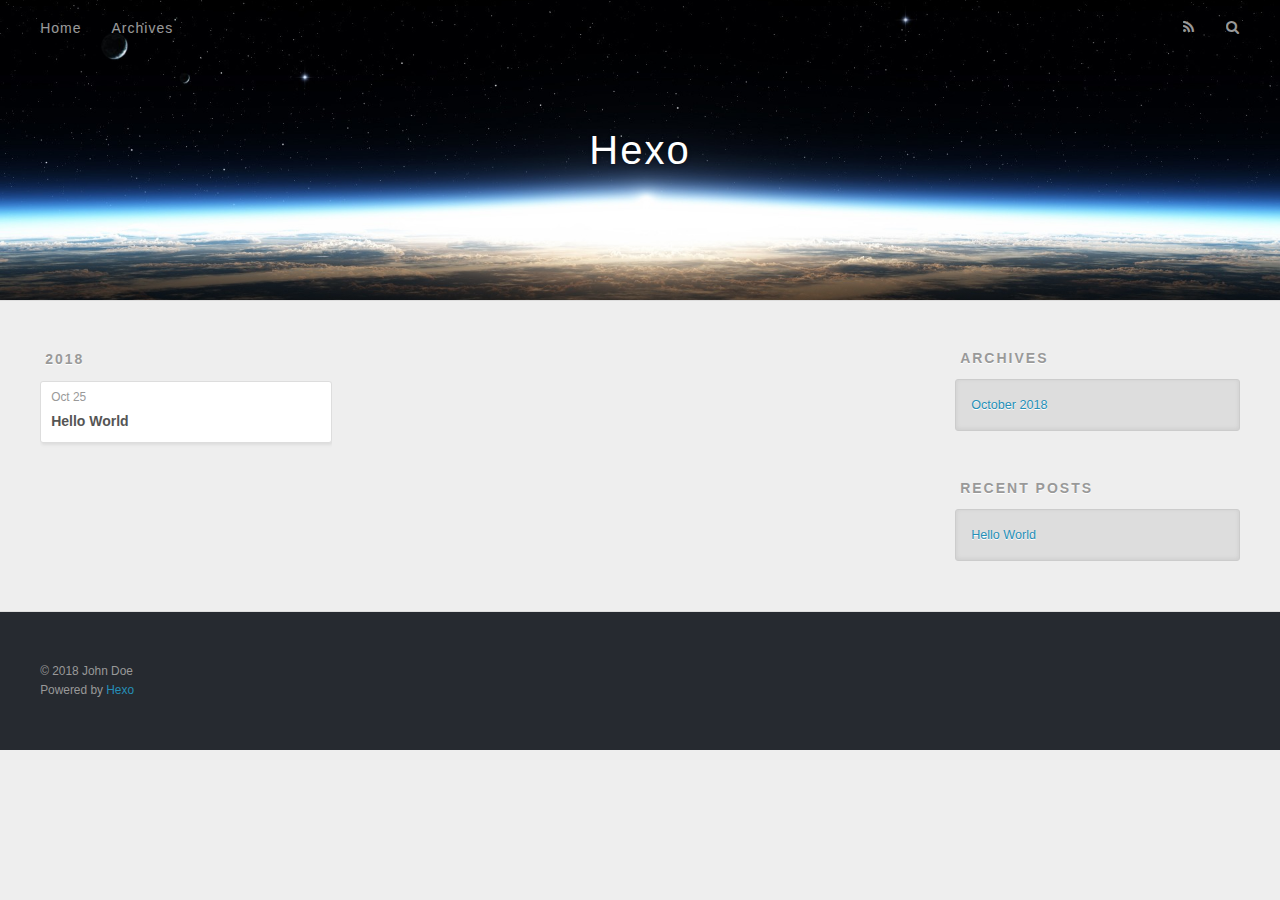
==== archives/index.html @ 512a7bc6 "Site updated: 2018-10-25 11:42:51" ====
<!DOCTYPE html>
<html>
<head><meta name="generator" content="Hexo 3.8.0">
  <meta charset="utf-8">
  

  
  <title>Archives | Hexo</title>
  <meta name="viewport" content="width=device-width, initial-scale=1, maximum-scale=1">
  <meta property="og:type" content="website">
<meta property="og:title" content="Hexo">
<meta property="og:url" content="http://yoursite.com/archives/index.html">
<meta property="og:site_name" content="Hexo">
<meta property="og:locale" content="default">
<meta name="twitter:card" content="summary">
<meta name="twitter:title" content="Hexo">
  
    <link rel="alternate" href="/atom.xml" title="Hexo" type="application/atom+xml">
  
  
    <link rel="icon" href="/favicon.png">
  
  
    <link href="//fonts.googleapis.com/css?family=Source+Code+Pro" rel="stylesheet" type="text/css">
  
  <link rel="stylesheet" href="/css/style.css">
</head>
</html>
<body>
  <div id="container">
    <div id="wrap">
      <header id="header">
  <div id="banner"></div>
  <div id="header-outer" class="outer">
    <div id="header-title" class="inner">
      <h1 id="logo-wrap">
        <a href="/" id="logo">Hexo</a>
      </h1>
      
    </div>
    <div id="header-inner" class="inner">
      <nav id="main-nav">
        <a id="main-nav-toggle" class="nav-icon"></a>
        
          <a class="main-nav-link" href="/">Home</a>
        
          <a class="main-nav-link" href="/archives">Archives</a>
        
      </nav>
      <nav id="sub-nav">
        
          <a id="nav-rss-link" class="nav-icon" href="/atom.xml" title="RSS Feed"></a>
        
        <a id="nav-search-btn" class="nav-icon" title="Search"></a>
      </nav>
      <div id="search-form-wrap">
        <form action="//google.com/search" method="get" accept-charset="UTF-8" class="search-form"><input type="search" name="q" class="search-form-input" placeholder="Search"><button type="submit" class="search-form-submit">&#xF002;</button><input type="hidden" name="sitesearch" value="http://yoursite.com"></form>
      </div>
    </div>
  </div>
</header>
      <div class="outer">
        <section id="main">
  
  
    
    
      
      
      <section class="archives-wrap">
        <div class="archive-year-wrap">
          <a href="/archives/2018" class="archive-year">2018</a>
        </div>
        <div class="archives">
    
    <article class="archive-article archive-type-post">
  <div class="archive-article-inner">
    <header class="archive-article-header">
      <a href="/2018/10/25/hello-world/" class="archive-article-date">
  <time datetime="2018-10-25T03:20:46.258Z" itemprop="datePublished">Oct 25</time>
</a>
      
  
    <h1 itemprop="name">
      <a class="archive-article-title" href="/2018/10/25/hello-world/">Hello World</a>
    </h1>
  

    </header>
  </div>
</article>
  
  
    </div></section>
  


</section>
        
          <aside id="sidebar">
  
    

  
    

  
    
  
    
  <div class="widget-wrap">
    <h3 class="widget-title">Archives</h3>
    <div class="widget">
      <ul class="archive-list"><li class="archive-list-item"><a class="archive-list-link" href="/archives/2018/10/">October 2018</a></li></ul>
    </div>
  </div>


  
    
  <div class="widget-wrap">
    <h3 class="widget-title">Recent Posts</h3>
    <div class="widget">
      <ul>
        
          <li>
            <a href="/2018/10/25/hello-world/">Hello World</a>
          </li>
        
      </ul>
    </div>
  </div>

  
</aside>
        
      </div>
      <footer id="footer">
  
  <div class="outer">
    <div id="footer-info" class="inner">
      &copy; 2018 John Doe<br>
      Powered by <a href="http://hexo.io/" target="_blank">Hexo</a>
    </div>
  </div>
</footer>
    </div>
    <nav id="mobile-nav">
  
    <a href="/" class="mobile-nav-link">Home</a>
  
    <a href="/archives" class="mobile-nav-link">Archives</a>
  
</nav>
    

<script src="//ajax.googleapis.com/ajax/libs/jquery/2.0.3/jquery.min.js"></script>


  <link rel="stylesheet" href="/fancybox/jquery.fancybox.css">
  <script src="/fancybox/jquery.fancybox.pack.js"></script>


<script src="/js/script.js"></script>



  </div>
</body>
</html>
---- css/style.css ----
body {
  width: 100%;
}
body:before,
body:after {
  content: "";
  display: table;
}
body:after {
  clear: both;
}
html,
body,
div,
span,
applet,
object,
iframe,
h1,
h2,
h3,
h4,
h5,
h6,
p,
blockquote,
pre,
a,
abbr,
acronym,
address,
big,
cite,
code,
del,
dfn,
em,
img,
ins,
kbd,
q,
s,
samp,
small,
strike,
strong,
sub,
sup,
tt,
var,
dl,
dt,
dd,
ol,
ul,
li,
fieldset,
form,
label,
legend,
table,
caption,
tbody,
tfoot,
thead,
tr,
th,
td {
  margin: 0;
  padding: 0;
  border: 0;
  outline: 0;
  font-weight: inherit;
  font-style: inherit;
  font-family: inherit;
  font-size: 100%;
  vertical-align: baseline;
}
body {
  line-height: 1;
  color: #000;
  background: #fff;
}
ol,
ul {
  list-style: none;
}
table {
  border-collapse: separate;
  border-spacing: 0;
  vertical-align: middle;
}
caption,
th,
td {
  text-align: left;
  font-weight: normal;
  vertical-align: middle;
}
a img {
  border: none;
}
input,
button {
  margin: 0;
  padding: 0;
}
input::-moz-focus-inner,
button::-moz-focus-inner {
  border: 0;
  padding: 0;
}
@font-face {
  font-family: FontAwesome;
  font-style: normal;
  font-weight: normal;
  src: url("fonts/fontawesome-webfont.eot?v=#4.0.3");
  src: url("fonts/fontawesome-webfont.eot?#iefix&v=#4.0.3") format("embedded-opentype"), url("fonts/fontawesome-webfont.woff?v=#4.0.3") format("woff"), url("fonts/fontawesome-webfont.ttf?v=#4.0.3") format("truetype"), url("fonts/fontawesome-webfont.svg#fontawesomeregular?v=#4.0.3") format("svg");
}
html,
body,
#container {
  height: 100%;
}
body {
  background: #eee;
  font: 14px -apple-system, BlinkMacSystemFont, "Segoe UI", "Roboto", "Oxygen", "Ubuntu", "Cantarell", "Fira Sans", "Droid Sans", "Helvetica Neue", sans-serif;
  -webkit-text-size-adjust: 100%;
}
.outer {
  max-width: 1220px;
  margin: 0 auto;
  padding: 0 20px;
}
.outer:before,
.outer:after {
  content: "";
  display: table;
}
.outer:after {
  clear: both;
}
.inner {
  display: inline;
  float: left;
  width: 98.33333333333333%;
  margin: 0 0.833333333333333%;
}
.left,
.alignleft {
  float: left;
}
.right,
.alignright {
  float: right;
}
.clear {
  clear: both;
}
#container {
  position: relative;
}
.mobile-nav-on {
  overflow: hidden;
}
#wrap {
  height: 100%;
  width: 100%;
  position: absolute;
  top: 0;
  left: 0;
  -webkit-transition: 0.2s ease-out;
  -moz-transition: 0.2s ease-out;
  -ms-transition: 0.2s ease-out;
  transition: 0.2s ease-out;
  z-index: 1;
  background: #eee;
}
.mobile-nav-on #wrap {
  left: 280px;
}
@media screen and (min-width: 768px) {
  #main {
    display: inline;
    float: left;
    width: 73.33333333333333%;
    margin: 0 0.833333333333333%;
  }
}
.article-date,
.article-category-link,
.archive-year,
.widget-title {
  text-decoration: none;
  text-transform: uppercase;
  letter-spacing: 2px;
  color: #999;
  margin-bottom: 1em;
  margin-left: 5px;
  line-height: 1em;
  text-shadow: 0 1px #fff;
  font-weight: bold;
}
.article-inner,
.archive-article-inner {
  background: #fff;
  -webkit-box-shadow: 1px 2px 3px #ddd;
  box-shadow: 1px 2px 3px #ddd;
  border: 1px solid #ddd;
  border-radius: 3px;
}
.article-entry h1,
.widget h1 {
  font-size: 2em;
}
.article-entry h2,
.widget h2 {
  font-size: 1.5em;
}
.article-entry h3,
.widget h3 {
  font-size: 1.3em;
}
.article-entry h4,
.widget h4 {
  font-size: 1.2em;
}
.article-entry h5,
.widget h5 {
  font-size: 1em;
}
.article-entry h6,
.widget h6 {
  font-size: 1em;
  color: #999;
}
.article-entry hr,
.widget hr {
  border: 1px dashed #ddd;
}
.article-entry strong,
.widget strong {
  font-weight: bold;
}
.article-entry em,
.widget em,
.article-entry cite,
.widget cite {
  font-style: italic;
}
.article-entry sup,
.widget sup,
.article-entry sub,
.widget sub {
  font-size: 0.75em;
  line-height: 0;
  position: relative;
  vertical-align: baseline;
}
.article-entry sup,
.widget sup {
  top: -0.5em;
}
.article-entry sub,
.widget sub {
  bottom: -0.2em;
}
.article-entry small,
.widget small {
  font-size: 0.85em;
}
.article-entry acronym,
.widget acronym,
.article-entry abbr,
.widget abbr {
  border-bottom: 1px dotted;
}
.article-entry ul,
.widget ul,
.article-entry ol,
.widget ol,
.article-entry dl,
.widget dl {
  margin: 0 20px;
  line-height: 1.6em;
}
.article-entry ul ul,
.widget ul ul,
.article-entry ol ul,
.widget ol ul,
.article-entry ul ol,
.widget ul ol,
.article-entry ol ol,
.widget ol ol {
  margin-top: 0;
  margin-bottom: 0;
}
.article-entry ul,
.widget ul {
  list-style: disc;
}
.article-entry ol,
.widget ol {
  list-style: decimal;
}
.article-entry dt,
.widget dt {
  font-weight: bold;
}
#header {
  height: 300px;
  position: relative;
  border-bottom: 1px solid #ddd;
}
#header:before,
#header:after {
  content: "";
  position: absolute;
  left: 0;
  right: 0;
  height: 40px;
}
#header:before {
  top: 0;
  background: -webkit-linear-gradient(rgba(0,0,0,0.2), transparent);
  background: -moz-linear-gradient(rgba(0,0,0,0.2), transparent);
  background: -ms-linear-gradient(rgba(0,0,0,0.2), transparent);
  background: linear-gradient(rgba(0,0,0,0.2), transparent);
}
#header:after {
  bottom: 0;
  background: -webkit-linear-gradient(transparent, rgba(0,0,0,0.2));
  background: -moz-linear-gradient(transparent, rgba(0,0,0,0.2));
  background: -ms-linear-gradient(transparent, rgba(0,0,0,0.2));
  background: linear-gradient(transparent, rgba(0,0,0,0.2));
}
#header-outer {
  height: 100%;
  position: relative;
}
#header-inner {
  position: relative;
  overflow: hidden;
}
#banner {
  position: absolute;
  top: 0;
  left: 0;
  width: 100%;
  height: 100%;
  background: url("images/banner.jpg") center #000;
  -webkit-background-size: cover;
  -moz-background-size: cover;
  background-size: cover;
  z-index: -1;
}
#header-title {
  text-align: center;
  height: 40px;
  position: absolute;
  top: 50%;
  left: 0;
  margin-top: -20px;
}
#logo,
#subtitle {
  text-decoration: none;
  color: #fff;
  font-weight: 300;
  text-shadow: 0 1px 4px rgba(0,0,0,0.3);
}
#logo {
  font-size: 40px;
  line-height: 40px;
  letter-spacing: 2px;
}
#subtitle {
  font-size: 16px;
  line-height: 16px;
  letter-spacing: 1px;
}
#subtitle-wrap {
  margin-top: 16px;
}
#main-nav {
  float: left;
  margin-left: -15px;
}
.nav-icon,
.main-nav-link {
  float: left;
  color: #fff;
  opacity: 0.6;
  text-decoration: none;
  text-shadow: 0 1px rgba(0,0,0,0.2);
  -webkit-transition: opacity 0.2s;
  -moz-transition: opacity 0.2s;
  -ms-transition: opacity 0.2s;
  transition: opacity 0.2s;
  display: block;
  padding: 20px 15px;
}
.nav-icon:hover,
.main-nav-link:hover {
  opacity: 1;
}
.nav-icon {
  font-family: FontAwesome;
  text-align: center;
  font-size: 14px;
  width: 14px;
  height: 14px;
  padding: 20px 15px;
  position: relative;
  cursor: pointer;
}
.main-nav-link {
  font-weight: 300;
  letter-spacing: 1px;
}
@media screen and (max-width: 479px) {
  .main-nav-link {
    display: none;
  }
}
#main-nav-toggle {
  display: none;
}
#main-nav-toggle:before {
  content: "\f0c9";
}
@media screen and (max-width: 479px) {
  #main-nav-toggle {
    display: block;
  }
}
#sub-nav {
  float: right;
  margin-right: -15px;
}
#nav-rss-link:before {
  content: "\f09e";
}
#nav-search-btn:before {
  content: "\f002";
}
#search-form-wrap {
  position: absolute;
  top: 15px;
  width: 150px;
  height: 30px;
  right: -150px;
  opacity: 0;
  -webkit-transition: 0.2s ease-out;
  -moz-transition: 0.2s ease-out;
  -ms-transition: 0.2s ease-out;
  transition: 0.2s ease-out;
}
#search-form-wrap.on {
  opacity: 1;
  right: 0;
}
@media screen and (max-width: 479px) {
  #search-form-wrap {
    width: 100%;
    right: -100%;
  }
}
.search-form {
  position: absolute;
  top: 0;
  left: 0;
  right: 0;
  background: #fff;
  padding: 5px 15px;
  border-radius: 15px;
  -webkit-box-shadow: 0 0 10px rgba(0,0,0,0.3);
  box-shadow: 0 0 10px rgba(0,0,0,0.3);
}
.search-form-input {
  border: none;
  background: none;
  color: #555;
  width: 100%;
  font: 13px -apple-system, BlinkMacSystemFont, "Segoe UI", "Roboto", "Oxygen", "Ubuntu", "Cantarell", "Fira Sans", "Droid Sans", "Helvetica Neue", sans-serif;
  outline: none;
}
.search-form-input::-webkit-search-results-decoration,
.search-form-input::-webkit-search-cancel-button {
  -webkit-appearance: none;
}
.search-form-submit {
  position: absolute;
  top: 50%;
  right: 10px;
  margin-top: -7px;
  font: 13px FontAwesome;
  border: none;
  background: none;
  color: #bbb;
  cursor: pointer;
}
.search-form-submit:hover,
.search-form-submit:focus {
  color: #777;
}
.article {
  margin: 50px 0;
}
.article-inner {
  overflow: hidden;
}
.article-meta:before,
.article-meta:after {
  content: "";
  display: table;
}
.article-meta:after {
  clear: both;
}
.article-date {
  float: left;
}
.article-category {
  float: left;
  line-height: 1em;
  color: #ccc;
  text-shadow: 0 1px #fff;
  margin-left: 8px;
}
.article-category:before {
  content: "\2022";
}
.article-category-link {
  margin: 0 12px 1em;
}
.article-header {
  padding: 20px 20px 0;
}
.article-title {
  text-decoration: none;
  font-size: 2em;
  font-weight: bold;
  color: #555;
  line-height: 1.1em;
  -webkit-transition: color 0.2s;
  -moz-transition: color 0.2s;
  -ms-transition: color 0.2s;
  transition: color 0.2s;
}
a.article-title:hover {
  color: #258fb8;
}
.article-entry {
  color: #555;
  padding: 0 20px;
}
.article-entry:before,
.article-entry:after {
  content: "";
  display: table;
}
.article-entry:after {
  clear: both;
}
.article-entry p,
.article-entry table {
  line-height: 1.6em;
  margin: 1.6em 0;
}
.article-entry h1,
.article-entry h2,
.article-entry h3,
.article-entry h4,
.article-entry h5,
.article-entry h6 {
  font-weight: bold;
}
.article-entry h1,
.article-entry h2,
.article-entry h3,
.article-entry h4,
.article-entry h5,
.article-entry h6 {
  line-height: 1.1em;
  margin: 1.1em 0;
}
.article-entry a {
  color: #258fb8;
  text-decoration: none;
}
.article-entry a:hover {
  text-decoration: underline;
}
.article-entry ul,
.article-entry ol,
.article-entry dl {
  margin-top: 1.6em;
  margin-bottom: 1.6em;
}
.article-entry img,
.article-entry video {
  max-width: 100%;
  height: auto;
  display: block;
  margin: auto;
}
.article-entry iframe {
  border: none;
}
.article-entry table {
  width: 100%;
  border-collapse: collapse;
  border-spacing: 0;
}
.article-entry th {
  font-weight: bold;
  border-bottom: 3px solid #ddd;
  padding-bottom: 0.5em;
}
.article-entry td {
  border-bottom: 1px solid #ddd;
  padding: 10px 0;
}
.article-entry blockquote {
  font-family: Georgia, "Times New Roman", serif;
  font-size: 1.4em;
  margin: 1.6em 20px;
  text-align: center;
}
.article-entry blockquote footer {
  font-size: 14px;
  margin: 1.6em 0;
  font-family: -apple-system, BlinkMacSystemFont, "Segoe UI", "Roboto", "Oxygen", "Ubuntu", "Cantarell", "Fira Sans", "Droid Sans", "Helvetica Neue", sans-serif;
}
.article-entry blockquote footer cite:before {
  content: "—";
  padding: 0 0.5em;
}
.article-entry .pullquote {
  text-align: left;
  width: 45%;
  margin: 0;
}
.article-entry .pullquote.left {
  margin-left: 0.5em;
  margin-right: 1em;
}
.article-entry .pullquote.right {
  margin-right: 0.5em;
  margin-left: 1em;
}
.article-entry .caption {
  color: #999;
  display: block;
  font-size: 0.9em;
  margin-top: 0.5em;
  position: relative;
  text-align: center;
}
.article-entry .video-container {
  position: relative;
  padding-top: 56.25%;
  height: 0;
  overflow: hidden;
}
.article-entry .video-container iframe,
.article-entry .video-container object,
.article-entry .video-container embed {
  position: absolute;
  top: 0;
  left: 0;
  width: 100%;
  height: 100%;
  margin-top: 0;
}
.article-more-link a {
  display: inline-block;
  line-height: 1em;
  padding: 6px 15px;
  border-radius: 15px;
  background: #eee;
  color: #999;
  text-shadow: 0 1px #fff;
  text-decoration: none;
}
.article-more-link a:hover {
  background: #258fb8;
  color: #fff;
  text-decoration: none;
  text-shadow: 0 1px #1e7293;
}
.article-footer {
  font-size: 0.85em;
  line-height: 1.6em;
  border-top: 1px solid #ddd;
  padding-top: 1.6em;
  margin: 0 20px 20px;
}
.article-footer:before,
.article-footer:after {
  content: "";
  display: table;
}
.article-footer:after {
  clear: both;
}
.article-footer a {
  color: #999;
  text-decoration: none;
}
.article-footer a:hover {
  color: #555;
}
.article-tag-list-item {
  float: left;
  margin-right: 10px;
}
.article-tag-list-link:before {
  content: "#";
}
.article-comment-link {
  float: right;
}
.article-comment-link:before {
  content: "\f075";
  font-family: FontAwesome;
  padding-right: 8px;
}
.article-share-link {
  cursor: pointer;
  float: right;
  margin-left: 20px;
}
.article-share-link:before {
  content: "\f064";
  font-family: FontAwesome;
  padding-right: 6px;
}
#article-nav {
  position: relative;
}
#article-nav:before,
#article-nav:after {
  content: "";
  display: table;
}
#article-nav:after {
  clear: both;
}
@media screen and (min-width: 768px) {
  #article-nav {
    margin: 50px 0;
  }
  #article-nav:before {
    width: 8px;
    height: 8px;
    position: absolute;
    top: 50%;
    left: 50%;
    margin-top: -4px;
    margin-left: -4px;
    content: "";
    border-radius: 50%;
    background: #ddd;
    -webkit-box-shadow: 0 1px 2px #fff;
    box-shadow: 0 1px 2px #fff;
  }
}
.article-nav-link-wrap {
  text-decoration: none;
  text-shadow: 0 1px #fff;
  color: #999;
  -webkit-box-sizing: border-box;
  -moz-box-sizing: border-box;
  box-sizing: border-box;
  margin-top: 50px;
  text-align: center;
  display: block;
}
.article-nav-link-wrap:hover {
  color: #555;
}
@media screen and (min-width: 768px) {
  .article-nav-link-wrap {
    width: 50%;
    margin-top: 0;
  }
}
@media screen and (min-width: 768px) {
  #article-nav-newer {
    float: left;
    text-align: right;
    padding-right: 20px;
  }
}
@media screen and (min-width: 768px) {
  #article-nav-older {
    float: right;
    text-align: left;
    padding-left: 20px;
  }
}
.article-nav-caption {
  text-transform: uppercase;
  letter-spacing: 2px;
  color: #ddd;
  line-height: 1em;
  font-weight: bold;
}
#article-nav-newer .article-nav-caption {
  margin-right: -2px;
}
.article-nav-title {
  font-size: 0.85em;
  line-height: 1.6em;
  margin-top: 0.5em;
}
.article-share-box {
  position: absolute;
  display: none;
  background: #fff;
  -webkit-box-shadow: 1px 2px 10px rgba(0,0,0,0.2);
  box-shadow: 1px 2px 10px rgba(0,0,0,0.2);
  border-radius: 3px;
  margin-left: -145px;
  overflow: hidden;
  z-index: 1;
}
.article-share-box.on {
  display: block;
}
.article-share-input {
  width: 100%;
  background: none;
  -webkit-box-sizing: border-box;
  -moz-box-sizing: border-box;
  box-sizing: border-box;
  font: 14px -apple-system, BlinkMacSystemFont, "Segoe UI", "Roboto", "Oxygen", "Ubuntu", "Cantarell", "Fira Sans", "Droid Sans", "Helvetica Neue", sans-serif;
  padding: 0 15px;
  color: #555;
  outline: none;
  border: 1px solid #ddd;
  border-radius: 3px 3px 0 0;
  height: 36px;
  line-height: 36px;
}
.article-share-links {
  background: #eee;
}
.article-share-links:before,
.article-share-links:after {
  content: "";
  display: table;
}
.article-share-links:after {
  clear: both;
}
.article-share-twitter,
.article-share-facebook,
.article-share-pinterest,
.article-share-google {
  width: 50px;
  height: 36px;
  display: block;
  float: left;
  position: relative;
  color: #999;
  text-shadow: 0 1px #fff;
}
.article-share-twitter:before,
.article-share-facebook:before,
.article-share-pinterest:before,
.article-share-google:before {
  font-size: 20px;
  font-family: FontAwesome;
  width: 20px;
  height: 20px;
  position: absolute;
  top: 50%;
  left: 50%;
  margin-top: -10px;
  margin-left: -10px;
  text-align: center;
}
.article-share-twitter:hover,
.article-share-facebook:hover,
.article-share-pinterest:hover,
.article-share-google:hover {
  color: #fff;
}
.article-share-twitter:before {
  content: "\f099";
}
.article-share-twitter:hover {
  background: #00aced;
  text-shadow: 0 1px #008abe;
}
.article-share-facebook:before {
  content: "\f09a";
}
.article-share-facebook:hover {
  background: #3b5998;
  text-shadow: 0 1px #2f477a;
}
.article-share-pinterest:before {
  content: "\f0d2";
}
.article-share-pinterest:hover {
  background: #cb2027;
  text-shadow: 0 1px #a21a1f;
}
.article-share-google:before {
  content: "\f0d5";
}
.article-share-google:hover {
  background: #dd4b39;
  text-shadow: 0 1px #be3221;
}
.article-gallery {
  background: #000;
  position: relative;
}
.article-gallery-photos {
  position: relative;
  overflow: hidden;
}
.article-gallery-img {
  display: none;
  max-width: 100%;
}
.article-gallery-img:first-child {
  display: block;
}
.article-gallery-img.loaded {
  position: absolute;
  display: block;
}
.article-gallery-img img {
  display: block;
  max-width: 100%;
  margin: 0 auto;
}
#comments {
  background: #fff;
  -webkit-box-shadow: 1px 2px 3px #ddd;
  box-shadow: 1px 2px 3px #ddd;
  padding: 20px;
  border: 1px solid #ddd;
  border-radius: 3px;
  margin: 50px 0;
}
#comments a {
  color: #258fb8;
}
.archives-wrap {
  margin: 50px 0;
}
.archives:before,
.archives:after {
  content: "";
  display: table;
}
.archives:after {
  clear: both;
}
.archive-year-wrap {
  margin-bottom: 1em;
}
.archives {
  -webkit-column-gap: 10px;
  -moz-column-gap: 10px;
  column-gap: 10px;
}
@media screen and (min-width: 480px) and (max-width: 767px) {
  .archives {
    -webkit-column-count: 2;
    -moz-column-count: 2;
    column-count: 2;
  }
}
@media screen and (min-width: 768px) {
  .archives {
    -webkit-column-count: 3;
    -moz-column-count: 3;
    column-count: 3;
  }
}
.archive-article {
  -webkit-column-break-inside: avoid;
  page-break-inside: avoid;
  overflow: hidden;
  break-inside: avoid-column;
}
.archive-article-inner {
  padding: 10px;
  margin-bottom: 15px;
}
.archive-article-title {
  text-decoration: none;
  font-weight: bold;
  color: #555;
  -webkit-transition: color 0.2s;
  -moz-transition: color 0.2s;
  -ms-transition: color 0.2s;
  transition: color 0.2s;
  line-height: 1.6em;
}
.archive-article-title:hover {
  color: #258fb8;
}
.archive-article-footer {
  margin-top: 1em;
}
.archive-article-date {
  color: #999;
  text-decoration: none;
  font-size: 0.85em;
  line-height: 1em;
  margin-bottom: 0.5em;
  display: block;
}
#page-nav {
  margin: 50px auto;
  background: #fff;
  -webkit-box-shadow: 1px 2px 3px #ddd;
  box-shadow: 1px 2px 3px #ddd;
  border: 1px solid #ddd;
  border-radius: 3px;
  text-align: center;
  color: #999;
  overflow: hidden;
}
#page-nav:before,
#page-nav:after {
  content: "";
  display: table;
}
#page-nav:after {
  clear: both;
}
#page-nav a,
#page-nav span {
  padding: 10px 20px;
  line-height: 1;
  height: 2ex;
}
#page-nav a {
  color: #999;
  text-decoration: none;
}
#page-nav a:hover {
  background: #999;
  color: #fff;
}
#page-nav .prev {
  float: left;
}
#page-nav .next {
  float: right;
}
#page-nav .page-number {
  display: inline-block;
}
@media screen and (max-width: 479px) {
  #page-nav .page-number {
    display: none;
  }
}
#page-nav .current {
  color: #555;
  font-weight: bold;
}
#page-nav .space {
  color: #ddd;
}
#footer {
  background: #262a30;
  padding: 50px 0;
  border-top: 1px solid #ddd;
  color: #999;
}
#footer a {
  color: #258fb8;
  text-decoration: none;
}
#footer a:hover {
  text-decoration: underline;
}
#footer-info {
  line-height: 1.6em;
  font-size: 0.85em;
}
.article-entry pre,
.article-entry .highlight {
  background: #2d2d2d;
  margin: 0 -20px;
  padding: 15px 20px;
  border-style: solid;
  border-color: #ddd;
  border-width: 1px 0;
  overflow: auto;
  color: #ccc;
  line-height: 22.400000000000002px;
}
.article-entry .highlight .gutter pre,
.article-entry .gist .gist-file .gist-data .line-numbers {
  color: #666;
  font-size: 0.85em;
}
.article-entry pre,
.article-entry code {
  font-family: "Source Code Pro", Consolas, Monaco, Menlo, Consolas, monospace;
}
.article-entry code {
  background: #eee;
  text-shadow: 0 1px #fff;
  padding: 0 0.3em;
}
.article-entry pre code {
  background: none;
  text-shadow: none;
  padding: 0;
}
.article-entry .highlight pre {
  border: none;
  margin: 0;
  padding: 0;
}
.article-entry .highlight table {
  margin: 0;
  width: auto;
}
.article-entry .highlight td {
  border: none;
  padding: 0;
}
.article-entry .highlight figcaption {
  font-size: 0.85em;
  color: #999;
  line-height: 1em;
  margin-bottom: 1em;
}
.article-entry .highlight figcaption:before,
.article-entry .highlight figcaption:after {
  content: "";
  display: table;
}
.article-entry .highlight figcaption:after {
  clear: both;
}
.article-entry .highlight figcaption a {
  float: right;
}
.article-entry .highlight .gutter pre {
  text-align: right;
  padding-right: 20px;
}
.article-entry .highlight .line {
  height: 22.400000000000002px;
}
.article-entry .highlight .line.marked {
  background: #515151;
}
.article-entry .gist {
  margin: 0 -20px;
  border-style: solid;
  border-color: #ddd;
  border-width: 1px 0;
  background: #2d2d2d;
  padding: 15px 20px 15px 0;
}
.article-entry .gist .gist-file {
  border: none;
  font-family: "Source Code Pro", Consolas, Monaco, Menlo, Consolas, monospace;
  margin: 0;
}
.article-entry .gist .gist-file .gist-data {
  background: none;
  border: none;
}
.article-entry .gist .gist-file .gist-data .line-numbers {
  background: none;
  border: none;
  padding: 0 20px 0 0;
}
.article-entry .gist .gist-file .gist-data .line-data {
  padding: 0 !important;
}
.article-entry .gist .gist-file .highlight {
  margin: 0;
  padding: 0;
  border: none;
}
.article-entry .gist .gist-file .gist-meta {
  background: #2d2d2d;
  color: #999;
  font: 0.85em -apple-system, BlinkMacSystemFont, "Segoe UI", "Roboto", "Oxygen", "Ubuntu", "Cantarell", "Fira Sans", "Droid Sans", "Helvetica Neue", sans-serif;
  text-shadow: 0 0;
  padding: 0;
  margin-top: 1em;
  margin-left: 20px;
}
.article-entry .gist .gist-file .gist-meta a {
  color: #258fb8;
  font-weight: normal;
}
.article-entry .gist .gist-file .gist-meta a:hover {
  text-decoration: underline;
}
pre .comment,
pre .title {
  color: #999;
}
pre .variable,
pre .attribute,
pre .tag,
pre .regexp,
pre .ruby .constant,
pre .xml .tag .title,
pre .xml .pi,
pre .xml .doctype,
pre .html .doctype,
pre .css .id,
pre .css .class,
pre .css .pseudo {
  color: #f2777a;
}
pre .number,
pre .preprocessor,
pre .built_in,
pre .literal,
pre .params,
pre .constant {
  color: #f99157;
}
pre .class,
pre .ruby .class .title,
pre .css .rules .attribute {
  color: #9c9;
}
pre .string,
pre .value,
pre .inheritance,
pre .header,
pre .ruby .symbol,
pre .xml .cdata {
  color: #9c9;
}
pre .css .hexcolor {
  color: #6cc;
}
pre .function,
pre .python .decorator,
pre .python .title,
pre .ruby .function .title,
pre .ruby .title .keyword,
pre .perl .sub,
pre .javascript .title,
pre .coffeescript .title {
  color: #69c;
}
pre .keyword,
pre .javascript .function {
  color: #c9c;
}
@media screen and (max-width: 479px) {
  #mobile-nav {
    position: absolute;
    top: 0;
    left: 0;
    width: 280px;
    height: 100%;
    background: #191919;
    border-right: 1px solid #fff;
  }
}
@media screen and (max-width: 479px) {
  .mobile-nav-link {
    display: block;
    color: #999;
    text-decoration: none;
    padding: 15px 20px;
    font-weight: bold;
  }
  .mobile-nav-link:hover {
    color: #fff;
  }
}
@media screen and (min-width: 768px) {
  #sidebar {
    display: inline;
    float: left;
    width: 23.333333333333332%;
    margin: 0 0.833333333333333%;
  }
}
.widget-wrap {
  margin: 50px 0;
}
.widget {
  color: #777;
  text-shadow: 0 1px #fff;
  background: #ddd;
  -webkit-box-shadow: 0 -1px 4px #ccc inset;
  box-shadow: 0 -1px 4px #ccc inset;
  border: 1px solid #ccc;
  padding: 15px;
  border-radius: 3px;
}
.widget a {
  color: #258fb8;
  text-decoration: none;
}
.widget a:hover {
  text-decoration: underline;
}
.widget ul ul,
.widget ol ul,
.widget dl ul,
.widget ul ol,
.widget ol ol,
.widget dl ol,
.widget ul dl,
.widget ol dl,
.widget dl dl {
  margin-left: 15px;
  list-style: disc;
}
.widget {
  line-height: 1.6em;
  word-wrap: break-word;
  font-size: 0.9em;
}
.widget ul,
.widget ol {
  list-style: none;
  margin: 0;
}
.widget ul ul,
.widget ol ul,
.widget ul ol,
.widget ol ol {
  margin: 0 20px;
}
.widget ul ul,
.widget ol ul {
  list-style: disc;
}
.widget ul ol,
.widget ol ol {
  list-style: decimal;
}
.category-list-count,
.tag-list-count,
.archive-list-count {
  padding-left: 5px;
  color: #999;
  font-size: 0.85em;
}
.category-list-count:before,
.tag-list-count:before,
.archive-list-count:before {
  content: "(";
}
.category-list-count:after,
.tag-list-count:after,
.archive-list-count:after {
  content: ")";
}
.tagcloud a {
  margin-right: 5px;
  display: inline-block;
}
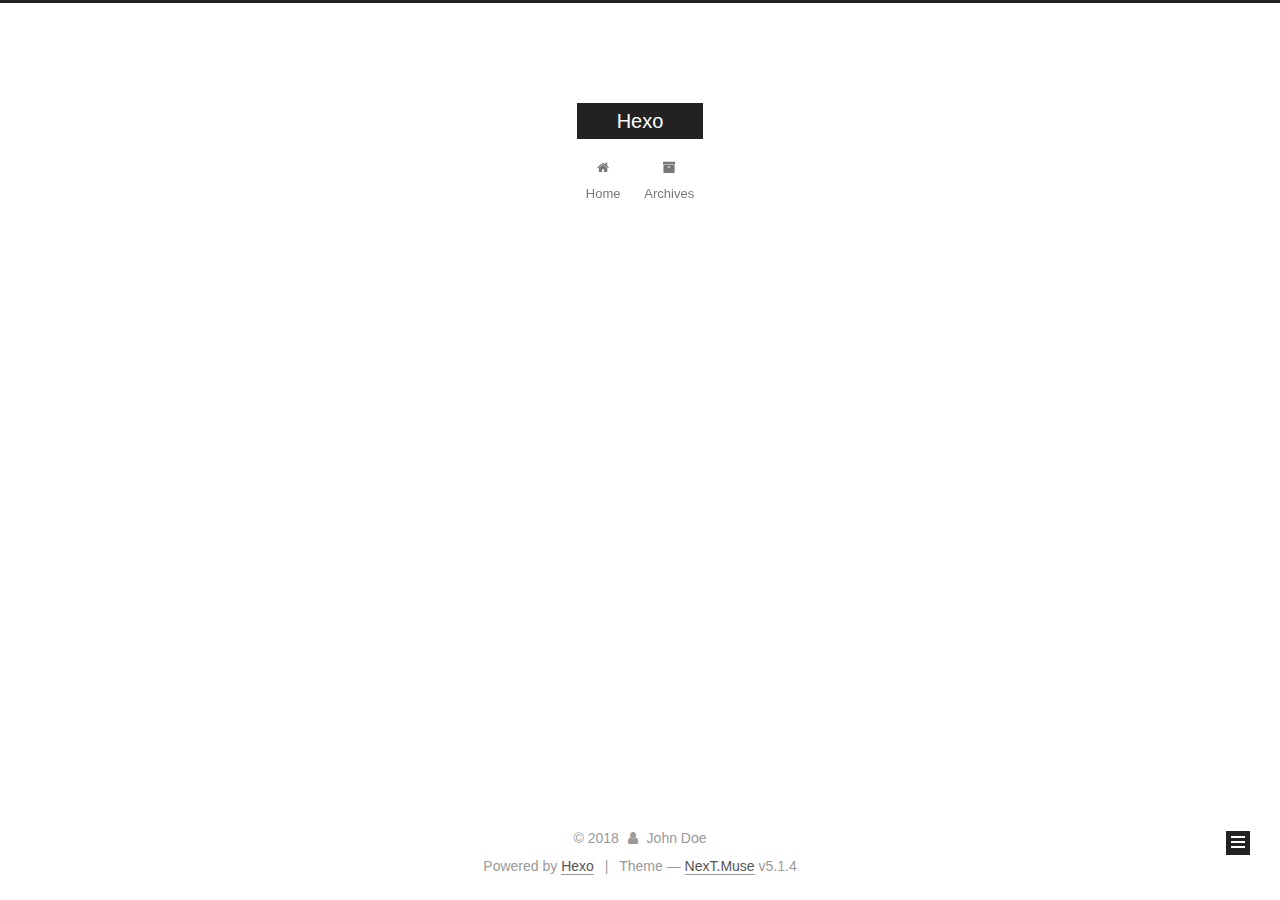
==== commit 9eb071c3: "Site updated: 2018-10-25 11:55:25" ====
--- a/archives/index.html
+++ b/archives/index.html
@@ -1,170 +1,549 @@
 <!DOCTYPE html>
-<html>
+
+
+
+  
+
+
+<html class="theme-next muse use-motion" lang="">
 <head><meta name="generator" content="Hexo 3.8.0">
-  <meta charset="utf-8">
-  
-
-  
-  <title>Archives | Hexo</title>
-  <meta name="viewport" content="width=device-width, initial-scale=1, maximum-scale=1">
-  <meta property="og:type" content="website">
+  <meta charset="UTF-8">
+<meta http-equiv="X-UA-Compatible" content="IE=edge">
+<meta name="viewport" content="width=device-width, initial-scale=1, maximum-scale=1">
+<meta name="theme-color" content="#222">
+
+
+
+
+
+
+
+
+
+<meta http-equiv="Cache-Control" content="no-transform">
+<meta http-equiv="Cache-Control" content="no-siteapp">
+
+
+
+
+
+
+
+
+
+
+
+
+
+
+
+
+  
+  
+  <link href="/lib/fancybox/source/jquery.fancybox.css?v=2.1.5" rel="stylesheet" type="text/css">
+
+
+
+
+
+
+
+<link href="/lib/font-awesome/css/font-awesome.min.css?v=4.6.2" rel="stylesheet" type="text/css">
+
+<link href="/css/main.css?v=5.1.4" rel="stylesheet" type="text/css">
+
+
+  <link rel="apple-touch-icon" sizes="180x180" href="/images/apple-touch-icon-next.png?v=5.1.4">
+
+
+  <link rel="icon" type="image/png" sizes="32x32" href="/images/favicon-32x32-next.png?v=5.1.4">
+
+
+  <link rel="icon" type="image/png" sizes="16x16" href="/images/favicon-16x16-next.png?v=5.1.4">
+
+
+  <link rel="mask-icon" href="/images/logo.svg?v=5.1.4" color="#222">
+
+
+
+
+
+  <meta name="keywords" content="Hexo, NexT">
+
+
+
+
+
+
+
+
+
+
+<meta property="og:type" content="website">
 <meta property="og:title" content="Hexo">
 <meta property="og:url" content="http://yoursite.com/archives/index.html">
 <meta property="og:site_name" content="Hexo">
 <meta property="og:locale" content="default">
 <meta name="twitter:card" content="summary">
 <meta name="twitter:title" content="Hexo">
-  
-    <link rel="alternate" href="/atom.xml" title="Hexo" type="application/atom+xml">
-  
-  
-    <link rel="icon" href="/favicon.png">
-  
-  
-    <link href="//fonts.googleapis.com/css?family=Source+Code+Pro" rel="stylesheet" type="text/css">
-  
-  <link rel="stylesheet" href="/css/style.css">
+
+
+
+<script type="text/javascript" id="hexo.configurations">
+  var NexT = window.NexT || {};
+  var CONFIG = {
+    root: '/',
+    scheme: 'Muse',
+    version: '5.1.4',
+    sidebar: {"position":"left","display":"post","offset":12,"b2t":false,"scrollpercent":false,"onmobile":false},
+    fancybox: true,
+    tabs: true,
+    motion: {"enable":true,"async":false,"transition":{"post_block":"fadeIn","post_header":"slideDownIn","post_body":"slideDownIn","coll_header":"slideLeftIn","sidebar":"slideUpIn"}},
+    duoshuo: {
+      userId: '0',
+      author: 'Author'
+    },
+    algolia: {
+      applicationID: '',
+      apiKey: '',
+      indexName: '',
+      hits: {"per_page":10},
+      labels: {"input_placeholder":"Search for Posts","hits_empty":"We didn't find any results for the search: ${query}","hits_stats":"${hits} results found in ${time} ms"}
+    }
+  };
+</script>
+
+
+
+  <link rel="canonical" href="http://yoursite.com/archives/">
+
+
+
+
+
+  <title>Archive | Hexo</title>
+  
+
+
+
+
+
+
+
+
 </head>
-</html>
-<body>
-  <div id="container">
-    <div id="wrap">
-      <header id="header">
-  <div id="banner"></div>
-  <div id="header-outer" class="outer">
-    <div id="header-title" class="inner">
-      <h1 id="logo-wrap">
-        <a href="/" id="logo">Hexo</a>
-      </h1>
-      
+
+<body itemscope="" itemtype="http://schema.org/WebPage" lang="default">
+
+  
+  
+    
+  
+
+  <div class="container sidebar-position-left page-archive">
+    <div class="headband"></div>
+
+    <header id="header" class="header" itemscope="" itemtype="http://schema.org/WPHeader">
+      <div class="header-inner"><div class="site-brand-wrapper">
+  <div class="site-meta ">
+    
+
+    <div class="custom-logo-site-title">
+      <a href="/" class="brand" rel="start">
+        <span class="logo-line-before"><i></i></span>
+        <span class="site-title">Hexo</span>
+        <span class="logo-line-after"><i></i></span>
+      </a>
     </div>
-    <div id="header-inner" class="inner">
-      <nav id="main-nav">
-        <a id="main-nav-toggle" class="nav-icon"></a>
-        
-          <a class="main-nav-link" href="/">Home</a>
-        
-          <a class="main-nav-link" href="/archives">Archives</a>
-        
-      </nav>
-      <nav id="sub-nav">
-        
-          <a id="nav-rss-link" class="nav-icon" href="/atom.xml" title="RSS Feed"></a>
-        
-        <a id="nav-search-btn" class="nav-icon" title="Search"></a>
-      </nav>
-      <div id="search-form-wrap">
-        <form action="//google.com/search" method="get" accept-charset="UTF-8" class="search-form"><input type="search" name="q" class="search-form-input" placeholder="Search"><button type="submit" class="search-form-submit">&#xF002;</button><input type="hidden" name="sitesearch" value="http://yoursite.com"></form>
+      
+        <p class="site-subtitle"></p>
+      
+  </div>
+
+  <div class="site-nav-toggle">
+    <button>
+      <span class="btn-bar"></span>
+      <span class="btn-bar"></span>
+      <span class="btn-bar"></span>
+    </button>
+  </div>
+</div>
+
+<nav class="site-nav">
+  
+
+  
+    <ul id="menu" class="menu">
+      
+        
+        <li class="menu-item menu-item-home">
+          <a href="/" rel="section">
+            
+              <i class="menu-item-icon fa fa-fw fa-home"></i> <br>
+            
+            Home
+          </a>
+        </li>
+      
+        
+        <li class="menu-item menu-item-archives">
+          <a href="/archives/" rel="section">
+            
+              <i class="menu-item-icon fa fa-fw fa-archive"></i> <br>
+            
+            Archives
+          </a>
+        </li>
+      
+
+      
+    </ul>
+  
+
+  
+</nav>
+
+
+
+ </div>
+    </header>
+
+    <main id="main" class="main">
+      <div class="main-inner">
+        <div class="content-wrap">
+          <div id="content" class="content">
+            
+
+  
+  
+  
+  <div class="post-block archive">
+    <div id="posts" class="posts-collapse">
+      <span class="archive-move-on"></span>
+
+      <span class="archive-page-counter">
+        
+        
+        
+          
+        
+        Um..! 1 post. Keep on posting.
+      </span>
+
+      
+
+        
+        
+        
+
+        
+          
+          <div class="collection-title">
+            <h1 class="archive-year" id="archive-year-2018">2018</h1>
+          </div>
+        
+        
+
+        
+
+  <article class="post post-type-normal" itemscope="" itemtype="http://schema.org/Article">
+    <header class="post-header">
+
+      <h2 class="post-title">
+        
+            <a class="post-title-link" href="/2018/10/25/hello-world/" itemprop="url">
+              
+                <span itemprop="name">Hello World</span>
+              
+            </a>
+        
+      </h2>
+
+      <div class="post-meta">
+        <time class="post-time" itemprop="dateCreated" datetime="2018-10-25T11:20:46+08:00" content="2018-10-25">
+          10-25
+        </time>
       </div>
+
+    </header>
+  </article>
+
+
+
+      
+
     </div>
   </div>
-</header>
-      <div class="outer">
-        <section id="main">
-  
-  
-    
-    
-      
-      
-      <section class="archives-wrap">
-        <div class="archive-year-wrap">
-          <a href="/archives/2018" class="archive-year">2018</a>
+  
+  
+  
+
+  
+
+
+
+          </div>
+          
+
+
+          
+
         </div>
-        <div class="archives">
-    
-    <article class="archive-article archive-type-post">
-  <div class="archive-article-inner">
-    <header class="archive-article-header">
-      <a href="/2018/10/25/hello-world/" class="archive-article-date">
-  <time datetime="2018-10-25T03:20:46.258Z" itemprop="datePublished">Oct 25</time>
-</a>
-      
-  
-    <h1 itemprop="name">
-      <a class="archive-article-title" href="/2018/10/25/hello-world/">Hello World</a>
-    </h1>
-  
-
-    </header>
-  </div>
-</article>
-  
-  
-    </div></section>
-  
-
-
-</section>
-        
-          <aside id="sidebar">
-  
-    
-
-  
-    
-
-  
-    
-  
-    
-  <div class="widget-wrap">
-    <h3 class="widget-title">Archives</h3>
-    <div class="widget">
-      <ul class="archive-list"><li class="archive-list-item"><a class="archive-list-link" href="/archives/2018/10/">October 2018</a></li></ul>
+        
+          
+  
+  <div class="sidebar-toggle">
+    <div class="sidebar-toggle-line-wrap">
+      <span class="sidebar-toggle-line sidebar-toggle-line-first"></span>
+      <span class="sidebar-toggle-line sidebar-toggle-line-middle"></span>
+      <span class="sidebar-toggle-line sidebar-toggle-line-last"></span>
     </div>
   </div>
 
-
-  
+  <aside id="sidebar" class="sidebar">
     
-  <div class="widget-wrap">
-    <h3 class="widget-title">Recent Posts</h3>
-    <div class="widget">
-      <ul>
-        
-          <li>
-            <a href="/2018/10/25/hello-world/">Hello World</a>
-          </li>
-        
-      </ul>
+    <div class="sidebar-inner">
+
+      
+
+      
+
+      <section class="site-overview-wrap sidebar-panel sidebar-panel-active">
+        <div class="site-overview">
+          <div class="site-author motion-element" itemprop="author" itemscope="" itemtype="http://schema.org/Person">
+            
+              <p class="site-author-name" itemprop="name">John Doe</p>
+              <p class="site-description motion-element" itemprop="description"></p>
+          </div>
+
+          <nav class="site-state motion-element">
+
+            
+              <div class="site-state-item site-state-posts">
+              
+                <a href="/archives/">
+              
+                  <span class="site-state-item-count">1</span>
+                  <span class="site-state-item-name">posts</span>
+                </a>
+              </div>
+            
+
+            
+
+            
+
+          </nav>
+
+          
+
+          
+
+          
+          
+
+          
+          
+
+          
+
+        </div>
+      </section>
+
+      
+
+      
+
     </div>
+  </aside>
+
+
+        
+      </div>
+    </main>
+
+    <footer id="footer" class="footer">
+      <div class="footer-inner">
+        <div class="copyright">&copy; <span itemprop="copyrightYear">2018</span>
+  <span class="with-love">
+    <i class="fa fa-user"></i>
+  </span>
+  <span class="author" itemprop="copyrightHolder">John Doe</span>
+
+  
+</div>
+
+
+  <div class="powered-by">Powered by <a class="theme-link" target="_blank" href="https://hexo.io">Hexo</a></div>
+
+
+
+  <span class="post-meta-divider">|</span>
+
+
+
+  <div class="theme-info">Theme &mdash; <a class="theme-link" target="_blank" href="https://github.com/iissnan/hexo-theme-next">NexT.Muse</a> v5.1.4</div>
+
+
+
+
+        
+
+
+
+
+
+
+
+        
+      </div>
+    </footer>
+
+    
+      <div class="back-to-top">
+        <i class="fa fa-arrow-up"></i>
+        
+      </div>
+    
+
+    
+
   </div>
 
   
-</aside>
-        
-      </div>
-      <footer id="footer">
-  
-  <div class="outer">
-    <div id="footer-info" class="inner">
-      &copy; 2018 John Doe<br>
-      Powered by <a href="http://hexo.io/" target="_blank">Hexo</a>
-    </div>
-  </div>
-</footer>
-    </div>
-    <nav id="mobile-nav">
-  
-    <a href="/" class="mobile-nav-link">Home</a>
-  
-    <a href="/archives" class="mobile-nav-link">Archives</a>
-  
-</nav>
-    
-
-<script src="//ajax.googleapis.com/ajax/libs/jquery/2.0.3/jquery.min.js"></script>
-
-
-  <link rel="stylesheet" href="/fancybox/jquery.fancybox.css">
-  <script src="/fancybox/jquery.fancybox.pack.js"></script>
-
-
-<script src="/js/script.js"></script>
-
-
-
-  </div>
+
+<script type="text/javascript">
+  if (Object.prototype.toString.call(window.Promise) !== '[object Function]') {
+    window.Promise = null;
+  }
+</script>
+
+
+
+
+
+
+
+
+
+  
+
+
+
+
+
+
+
+
+
+
+
+
+  
+  
+    <script type="text/javascript" src="/lib/jquery/index.js?v=2.1.3"></script>
+  
+
+  
+  
+    <script type="text/javascript" src="/lib/fastclick/lib/fastclick.min.js?v=1.0.6"></script>
+  
+
+  
+  
+    <script type="text/javascript" src="/lib/jquery_lazyload/jquery.lazyload.js?v=1.9.7"></script>
+  
+
+  
+  
+    <script type="text/javascript" src="/lib/velocity/velocity.min.js?v=1.2.1"></script>
+  
+
+  
+  
+    <script type="text/javascript" src="/lib/velocity/velocity.ui.min.js?v=1.2.1"></script>
+  
+
+  
+  
+    <script type="text/javascript" src="/lib/fancybox/source/jquery.fancybox.pack.js?v=2.1.5"></script>
+  
+
+
+  
+
+
+  <script type="text/javascript" src="/js/src/utils.js?v=5.1.4"></script>
+
+  <script type="text/javascript" src="/js/src/motion.js?v=5.1.4"></script>
+
+
+
+  
+  
+
+  
+
+  
+
+
+  <script type="text/javascript" src="/js/src/bootstrap.js?v=5.1.4"></script>
+
+
+
+  
+
+
+  
+
+
+
+
+	
+
+
+
+
+
+  
+
+
+
+
+
+  
+
+
+
+
+
+
+
+
+
+
+
+
+  
+
+
+
+
+
+  
+
+  
+
+  
+
+  
+  
+
+  
+
+  
+
+  
+
 </body>
-</html>+</html>
--- a/css/main.css
+++ b/css/main.css
@@ -0,0 +1,2662 @@
+/* normalize.css v3.0.2 | MIT License | git.io/normalize */
+html {
+  font-family: sans-serif; /* 1 */
+  -ms-text-size-adjust: 100%; /* 2 */
+  -webkit-text-size-adjust: 100%; /* 2 */
+}
+body {
+  margin: 0;
+}
+article,
+aside,
+details,
+figcaption,
+figure,
+footer,
+header,
+hgroup,
+main,
+menu,
+nav,
+section,
+summary {
+  display: block;
+}
+audio,
+canvas,
+progress,
+video {
+  display: inline-block; /* 1 */
+  vertical-align: baseline; /* 2 */
+}
+audio:not([controls]) {
+  display: none;
+  height: 0;
+}
+[hidden],
+template {
+  display: none;
+}
+a {
+  background-color: transparent;
+}
+a:active,
+a:hover {
+  outline: 0;
+}
+abbr[title] {
+  border-bottom: 1px dotted;
+}
+b,
+strong {
+  font-weight: bold;
+}
+dfn {
+  font-style: italic;
+}
+h1 {
+  font-size: 2em;
+  margin: 0.67em 0;
+}
+mark {
+  background: #ff0;
+  color: #000;
+}
+small {
+  font-size: 80%;
+}
+sub,
+sup {
+  font-size: 75%;
+  line-height: 0;
+  position: relative;
+  vertical-align: baseline;
+}
+sup {
+  top: -0.5em;
+}
+sub {
+  bottom: -0.25em;
+}
+img {
+  border: 0;
+}
+svg:not(:root) {
+  overflow: hidden;
+}
+figure {
+  margin: 1em 40px;
+}
+hr {
+  -moz-box-sizing: content-box;
+  box-sizing: content-box;
+  height: 0;
+}
+pre {
+  overflow: auto;
+}
+code,
+kbd,
+pre,
+samp {
+  font-family: monospace, monospace;
+  font-size: 1em;
+}
+button,
+input,
+optgroup,
+select,
+textarea {
+  color: inherit; /* 1 */
+  font: inherit; /* 2 */
+  margin: 0; /* 3 */
+}
+button {
+  overflow: visible;
+}
+button,
+select {
+  text-transform: none;
+}
+button,
+html input[type="button"],
+input[type="reset"],
+input[type="submit"] {
+  -webkit-appearance: button; /* 2 */
+  cursor: pointer; /* 3 */
+}
+button[disabled],
+html input[disabled] {
+  cursor: default;
+}
+button::-moz-focus-inner,
+input::-moz-focus-inner {
+  border: 0;
+  padding: 0;
+}
+input {
+  line-height: normal;
+}
+input[type="checkbox"],
+input[type="radio"] {
+  box-sizing: border-box; /* 1 */
+  padding: 0; /* 2 */
+}
+input[type="number"]::-webkit-inner-spin-button,
+input[type="number"]::-webkit-outer-spin-button {
+  height: auto;
+}
+input[type="search"] {
+  -webkit-appearance: textfield; /* 1 */
+  -moz-box-sizing: content-box;
+  -webkit-box-sizing: content-box; /* 2 */
+  box-sizing: content-box;
+}
+input[type="search"]::-webkit-search-cancel-button,
+input[type="search"]::-webkit-search-decoration {
+  -webkit-appearance: none;
+}
+fieldset {
+  border: 1px solid #c0c0c0;
+  margin: 0 2px;
+  padding: 0.35em 0.625em 0.75em;
+}
+legend {
+  border: 0; /* 1 */
+  padding: 0; /* 2 */
+}
+textarea {
+  overflow: auto;
+}
+optgroup {
+  font-weight: bold;
+}
+table {
+  border-collapse: collapse;
+  border-spacing: 0;
+}
+td,
+th {
+  padding: 0;
+}
+::selection {
+  background: #262a30;
+  color: #fff;
+}
+body {
+  position: relative;
+  font-family: 'Lato', "PingFang SC", "Microsoft YaHei", sans-serif;
+  font-size: 14px;
+  line-height: 2;
+  color: #555;
+  background: #fff;
+}
+@media (max-width: 767px) {
+  body {
+    padding-right: 0 !important;
+  }
+}
+@media (min-width: 768px) and (max-width: 991px) {
+  body {
+    padding-right: 0 !important;
+  }
+}
+@media (min-width: 1600px) {
+  body {
+    font-size: 16px;
+  }
+}
+h1,
+h2,
+h3,
+h4,
+h5,
+h6 {
+  margin: 0;
+  padding: 0;
+  font-weight: bold;
+  line-height: 1.5;
+  font-family: 'Lato', "PingFang SC", "Microsoft YaHei", sans-serif;
+}
+h2,
+h3,
+h4,
+h5,
+h6 {
+  margin: 20px 0 15px;
+}
+h1 {
+  font-size: 22px;
+}
+@media (max-width: 767px) {
+  h1 {
+    font-size: 18px;
+  }
+}
+h2 {
+  font-size: 20px;
+}
+@media (max-width: 767px) {
+  h2 {
+    font-size: 16px;
+  }
+}
+h3 {
+  font-size: 18px;
+}
+@media (max-width: 767px) {
+  h3 {
+    font-size: 14px;
+  }
+}
+h4 {
+  font-size: 16px;
+}
+@media (max-width: 767px) {
+  h4 {
+    font-size: 12px;
+  }
+}
+h5 {
+  font-size: 14px;
+}
+@media (max-width: 767px) {
+  h5 {
+    font-size: 10px;
+  }
+}
+h6 {
+  font-size: 12px;
+}
+@media (max-width: 767px) {
+  h6 {
+    font-size: 8px;
+  }
+}
+p {
+  margin: 0 0 20px 0;
+}
+a {
+  color: #555;
+  text-decoration: none;
+  outline: none;
+  border-bottom: 1px solid #999;
+  word-wrap: break-word;
+}
+a:hover {
+  color: #222;
+  border-bottom-color: #222;
+}
+blockquote {
+  margin: 0;
+  padding: 0;
+}
+img {
+  display: block;
+  margin: auto;
+  max-width: 100%;
+  height: auto;
+}
+hr {
+  margin: 40px 0;
+  height: 3px;
+  border: none;
+  background-color: #ddd;
+  background-image: repeating-linear-gradient(-45deg, #fff, #fff 4px, transparent 4px, transparent 8px);
+}
+blockquote {
+  padding: 0 15px;
+  color: #666;
+  border-left: 4px solid #ddd;
+}
+blockquote cite::before {
+  content: "-";
+  padding: 0 5px;
+}
+dt {
+  font-weight: 700;
+}
+dd {
+  margin: 0;
+  padding: 0;
+}
+kbd {
+  border: 1px solid #ccc;
+  border-radius: 0.2em;
+  box-shadow: 0.1em 0.1em 0.2em rgba(0,0,0,0.1);
+  background-color: #f9f9f9;
+  font-family: inherit;
+  background-image: -webkit-linear-gradient(top, #eee, #fff, #eee);
+  padding: 0.1em 0.3em;
+  white-space: nowrap;
+}
+.text-left {
+  text-align: left;
+}
+.text-center {
+  text-align: center;
+}
+.text-right {
+  text-align: right;
+}
+.text-justify {
+  text-align: justify;
+}
+.text-nowrap {
+  white-space: nowrap;
+}
+.text-lowercase {
+  text-transform: lowercase;
+}
+.text-uppercase {
+  text-transform: uppercase;
+}
+.text-capitalize {
+  text-transform: capitalize;
+}
+.center-block {
+  display: block;
+  margin-left: auto;
+  margin-right: auto;
+}
+.clearfix:before,
+.clearfix:after {
+  content: " ";
+  display: table;
+}
+.clearfix:after {
+  clear: both;
+}
+.pullquote {
+  width: 45%;
+}
+.pullquote.left {
+  float: left;
+  margin-left: 5px;
+  margin-right: 10px;
+}
+.pullquote.right {
+  float: right;
+  margin-left: 10px;
+  margin-right: 5px;
+}
+.affix.affix.affix {
+  position: fixed;
+}
+.translation {
+  margin-top: -20px;
+  font-size: 14px;
+  color: #999;
+}
+.scrollbar-measure {
+  width: 100px;
+  height: 100px;
+  overflow: scroll;
+  position: absolute;
+  top: -9999px;
+}
+.use-motion .motion-element {
+  opacity: 0;
+}
+table {
+  margin: 20px 0;
+  width: 100%;
+  border-collapse: collapse;
+  border-spacing: 0;
+  border: 1px solid #ddd;
+  font-size: 14px;
+  table-layout: fixed;
+  word-wrap: break-all;
+}
+table>tbody>tr:nth-of-type(odd) {
+  background-color: #f9f9f9;
+}
+table>tbody>tr:hover {
+  background-color: #f5f5f5;
+}
+caption,
+th,
+td {
+  padding: 8px;
+  text-align: left;
+  vertical-align: middle;
+  font-weight: normal;
+}
+th,
+td {
+  border-bottom: 3px solid #ddd;
+  border-right: 1px solid #eee;
+}
+th {
+  padding-bottom: 10px;
+  font-weight: 700;
+}
+td {
+  border-bottom-width: 1px;
+}
+html,
+body {
+  height: 100%;
+}
+.container {
+  position: relative;
+  min-height: 100%;
+}
+.header-inner {
+  margin: 0 auto;
+  padding: 100px 0 70px;
+  width: 700px;
+}
+@media (min-width: 1600px) {
+  .container .header-inner {
+    width: 900px;
+  }
+}
+.main {
+  padding-bottom: 150px;
+}
+.main-inner {
+  margin: 0 auto;
+  width: 700px;
+}
+@media (min-width: 1600px) {
+  .container .main-inner {
+    width: 900px;
+  }
+}
+.footer {
+  position: absolute;
+  left: 0;
+  bottom: 0;
+  width: 100%;
+  min-height: 50px;
+}
+.footer-inner {
+  box-sizing: border-box;
+  margin: 20px auto;
+  width: 700px;
+}
+@media (min-width: 1600px) {
+  .container .footer-inner {
+    width: 900px;
+  }
+}
+pre,
+.highlight {
+  overflow: auto;
+  margin: 20px 0;
+  padding: 0;
+  font-size: 13px;
+  color: #4d4d4c;
+  background: #f7f7f7;
+  line-height: 1.6;
+}
+pre,
+code {
+  font-family: consolas, Menlo, "PingFang SC", "Microsoft YaHei", monospace;
+}
+code {
+  padding: 2px 4px;
+  word-wrap: break-word;
+  color: #555;
+  background: #eee;
+  border-radius: 3px;
+  font-size: 13px;
+}
+pre {
+  padding: 10px;
+}
+pre code {
+  padding: 0;
+  color: #4d4d4c;
+  background: none;
+  text-shadow: none;
+}
+.highlight {
+  border-radius: 1px;
+}
+.highlight pre {
+  border: none;
+  margin: 0;
+  padding: 10px 0;
+}
+.highlight table {
+  margin: 0;
+  width: auto;
+  border: none;
+}
+.highlight td {
+  border: none;
+  padding: 0;
+}
+.highlight figcaption {
+  font-size: 1em;
+  color: #4d4d4c;
+  line-height: 1em;
+  margin-bottom: 1em;
+}
+.highlight figcaption:before,
+.highlight figcaption:after {
+  content: " ";
+  display: table;
+}
+.highlight figcaption:after {
+  clear: both;
+}
+.highlight figcaption a {
+  float: right;
+  color: #4d4d4c;
+}
+.highlight figcaption a:hover {
+  border-bottom-color: #4d4d4c;
+}
+.highlight .gutter pre {
+  padding-left: 10px;
+  padding-right: 10px;
+  color: #869194;
+  text-align: right;
+  background-color: #eff2f3;
+}
+.highlight .code pre {
+  width: 100%;
+  padding-left: 10px;
+  padding-right: 10px;
+  background-color: #f7f7f7;
+}
+.highlight .line {
+  height: 20px;
+}
+.gutter {
+  -webkit-user-select: none;
+  -moz-user-select: none;
+  -ms-user-select: none;
+  user-select: none;
+}
+.gist table {
+  width: auto;
+}
+.gist table td {
+  border: none;
+}
+pre .deletion {
+  background: #fdd;
+}
+pre .addition {
+  background: #dfd;
+}
+pre .meta {
+  color: #8959a8;
+}
+pre .comment {
+  color: #8e908c;
+}
+pre .variable,
+pre .attribute,
+pre .tag,
+pre .regexp,
+pre .ruby .constant,
+pre .xml .tag .title,
+pre .xml .pi,
+pre .xml .doctype,
+pre .html .doctype,
+pre .css .id,
+pre .css .class,
+pre .css .pseudo {
+  color: #c82829;
+}
+pre .number,
+pre .preprocessor,
+pre .built_in,
+pre .literal,
+pre .params,
+pre .constant,
+pre .command {
+  color: #f5871f;
+}
+pre .ruby .class .title,
+pre .css .rules .attribute,
+pre .string,
+pre .value,
+pre .inheritance,
+pre .header,
+pre .ruby .symbol,
+pre .xml .cdata,
+pre .special,
+pre .number,
+pre .formula {
+  color: #718c00;
+}
+pre .title,
+pre .css .hexcolor {
+  color: #3e999f;
+}
+pre .function,
+pre .python .decorator,
+pre .python .title,
+pre .ruby .function .title,
+pre .ruby .title .keyword,
+pre .perl .sub,
+pre .javascript .title,
+pre .coffeescript .title {
+  color: #4271ae;
+}
+pre .keyword,
+pre .javascript .function {
+  color: #8959a8;
+}
+.full-image.full-image.full-image.full-image {
+  border: none;
+  max-width: 100%;
+  width: auto;
+  margin: 20px auto 25px;
+}
+@media (min-width: 992px) {
+  .full-image.full-image.full-image.full-image {
+    max-width: none;
+    width: 110%;
+    margin: 25px -5%;
+  }
+}
+.blockquote-center,
+.page-home .post-type-quote blockquote,
+.page-post-detail .post-type-quote blockquote {
+  position: relative;
+  margin: 40px 0;
+  padding: 0;
+  border-left: none;
+  text-align: center;
+}
+.blockquote-center::before,
+.page-home .post-type-quote blockquote::before,
+.page-post-detail .post-type-quote blockquote::before,
+.blockquote-center::after,
+.page-home .post-type-quote blockquote::after,
+.page-post-detail .post-type-quote blockquote::after {
+  position: absolute;
+  content: ' ';
+  display: block;
+  width: 100%;
+  height: 24px;
+  opacity: 0.2;
+  background-repeat: no-repeat;
+  background-position: 0 -6px;
+  background-size: 22px 22px;
+}
+.blockquote-center::before,
+.page-home .post-type-quote blockquote::before,
+.page-post-detail .post-type-quote blockquote::before {
+  top: -20px;
+  background-image: url("../images/quote-l.svg");
+  border-top: 1px solid #ccc;
+}
+.blockquote-center::after,
+.page-home .post-type-quote blockquote::after,
+.page-post-detail .post-type-quote blockquote::after {
+  bottom: -20px;
+  background-image: url("../images/quote-r.svg");
+  border-bottom: 1px solid #ccc;
+  background-position: 100% 8px;
+}
+.blockquote-center p,
+.page-home .post-type-quote blockquote p,
+.page-post-detail .post-type-quote blockquote p,
+.blockquote-center div,
+.page-home .post-type-quote blockquote div,
+.page-post-detail .post-type-quote blockquote div {
+  text-align: center;
+}
+.post .post-body .group-picture img {
+  box-sizing: border-box;
+  padding: 0 3px;
+  border: none;
+}
+.post .group-picture-row {
+  overflow: hidden;
+  margin-top: 6px;
+}
+.post .group-picture-row:first-child {
+  margin-top: 0;
+}
+.post .group-picture-column {
+  float: left;
+}
+.page-post-detail .post-body .group-picture-column {
+  float: none;
+  margin-top: 10px;
+  width: auto !important;
+}
+.page-post-detail .post-body .group-picture-column img {
+  margin: 0 auto;
+}
+.page-archive .group-picture-container {
+  overflow: hidden;
+}
+.page-archive .group-picture-row {
+  float: left;
+}
+.page-archive .group-picture-row:first-child {
+  margin-top: 6px;
+}
+.page-archive .group-picture-column {
+  max-width: 150px;
+  max-height: 150px;
+}
+.post-body .note {
+  position: relative;
+  padding: 15px;
+  margin-bottom: 20px;
+  border: 1px solid #eee;
+  border-left-width: 5px;
+  border-radius: 3px;
+}
+.post-body .note h2,
+.post-body .note h3,
+.post-body .note h4,
+.post-body .note h5,
+.post-body .note h6 {
+  margin-top: 0;
+  margin-bottom: 0;
+  border-bottom: initial;
+  padding-top: 0 !important;
+}
+.post-body .note p:first-child,
+.post-body .note ul:first-child,
+.post-body .note ol:first-child,
+.post-body .note table:first-child,
+.post-body .note pre:first-child,
+.post-body .note blockquote:first-child {
+  margin-top: 0;
+}
+.post-body .note p:last-child,
+.post-body .note ul:last-child,
+.post-body .note ol:last-child,
+.post-body .note table:last-child,
+.post-body .note pre:last-child,
+.post-body .note blockquote:last-child {
+  margin-bottom: 0;
+}
+.post-body .note.default {
+  border-left-color: #777;
+}
+.post-body .note.default h2,
+.post-body .note.default h3,
+.post-body .note.default h4,
+.post-body .note.default h5,
+.post-body .note.default h6 {
+  color: #777;
+}
+.post-body .note.primary {
+  border-left-color: #6f42c1;
+}
+.post-body .note.primary h2,
+.post-body .note.primary h3,
+.post-body .note.primary h4,
+.post-body .note.primary h5,
+.post-body .note.primary h6 {
+  color: #6f42c1;
+}
+.post-body .note.info {
+  border-left-color: #428bca;
+}
+.post-body .note.info h2,
+.post-body .note.info h3,
+.post-body .note.info h4,
+.post-body .note.info h5,
+.post-body .note.info h6 {
+  color: #428bca;
+}
+.post-body .note.success {
+  border-left-color: #5cb85c;
+}
+.post-body .note.success h2,
+.post-body .note.success h3,
+.post-body .note.success h4,
+.post-body .note.success h5,
+.post-body .note.success h6 {
+  color: #5cb85c;
+}
+.post-body .note.warning {
+  border-left-color: #f0ad4e;
+}
+.post-body .note.warning h2,
+.post-body .note.warning h3,
+.post-body .note.warning h4,
+.post-body .note.warning h5,
+.post-body .note.warning h6 {
+  color: #f0ad4e;
+}
+.post-body .note.danger {
+  border-left-color: #d9534f;
+}
+.post-body .note.danger h2,
+.post-body .note.danger h3,
+.post-body .note.danger h4,
+.post-body .note.danger h5,
+.post-body .note.danger h6 {
+  color: #d9534f;
+}
+.post-body .label {
+  display: inline;
+  padding: 0 2px;
+  white-space: nowrap;
+}
+.post-body .label.default {
+  background-color: #f0f0f0;
+}
+.post-body .label.primary {
+  background-color: #efe6f7;
+}
+.post-body .label.info {
+  background-color: #e5f2f8;
+}
+.post-body .label.success {
+  background-color: #e7f4e9;
+}
+.post-body .label.warning {
+  background-color: #fcf6e1;
+}
+.post-body .label.danger {
+  background-color: #fae8eb;
+}
+.post-body .tabs {
+  position: relative;
+  display: block;
+  margin-bottom: 20px;
+  padding-top: 10px;
+}
+.post-body .tabs ul.nav-tabs {
+  margin: 0;
+  padding: 0;
+  display: flex;
+  margin-bottom: -1px;
+}
+@media (max-width: 413px) {
+  .post-body .tabs ul.nav-tabs {
+    display: block;
+    margin-bottom: 5px;
+  }
+}
+.post-body .tabs ul.nav-tabs li.tab {
+  list-style-type: none !important;
+  margin: 0 0.25em 0 0;
+  border-top: 3px solid transparent;
+  border-left: 1px solid transparent;
+  border-right: 1px solid transparent;
+}
+@media (max-width: 413px) {
+  .post-body .tabs ul.nav-tabs li.tab {
+    margin: initial;
+    border-top: 1px solid transparent;
+    border-left: 3px solid transparent;
+    border-right: 1px solid transparent;
+    border-bottom: 1px solid transparent;
+  }
+}
+.post-body .tabs ul.nav-tabs li.tab a {
+  outline: 0;
+  border-bottom: initial;
+  display: block;
+  line-height: 1.8em;
+  padding: 0.25em 0.75em;
+  transition-duration: 0.2s;
+  transition-timing-function: ease-out;
+  transition-delay: 0s;
+}
+.post-body .tabs ul.nav-tabs li.tab a i {
+  width: 1.285714285714286em;
+}
+.post-body .tabs ul.nav-tabs li.tab.active {
+  border-top: 3px solid #fc6423;
+  border-left: 1px solid #ddd;
+  border-right: 1px solid #ddd;
+  background-color: #fff;
+}
+@media (max-width: 413px) {
+  .post-body .tabs ul.nav-tabs li.tab.active {
+    border-top: 1px solid #ddd;
+    border-left: 3px solid #fc6423;
+    border-right: 1px solid #ddd;
+    border-bottom: 1px solid #ddd;
+  }
+}
+.post-body .tabs ul.nav-tabs li.tab.active a {
+  cursor: default;
+  color: #555;
+}
+.post-body .tabs .tab-content {
+  background-color: #fff;
+}
+.post-body .tabs .tab-content .tab-pane {
+  border: 1px solid #ddd;
+  padding: 20px 20px 0 20px;
+}
+.post-body .tabs .tab-content .tab-pane:not(.active) {
+  display: none !important;
+}
+.post-body .tabs .tab-content .tab-pane.active {
+  display: block !important;
+}
+.btn {
+  display: inline-block;
+  padding: 0 20px;
+  font-size: 14px;
+  color: #fff;
+  background: #222;
+  border: 2px solid #222;
+  text-decoration: none;
+  border-radius: 0;
+  transition-property: background-color;
+  transition-duration: 0.2s;
+  transition-timing-function: ease-in-out;
+  transition-delay: 0s;
+  line-height: 2;
+}
+.btn:hover {
+  border-color: #222;
+  color: #222;
+  background: #fff;
+}
+.btn +.btn {
+  margin: 0 0 8px 8px;
+}
+.btn .fa-fw {
+  width: 1.285714285714286em;
+  text-align: left;
+}
+.btn-bar {
+  display: block;
+  width: 22px;
+  height: 2px;
+  background: #555;
+  border-radius: 1px;
+}
+.btn-bar+.btn-bar {
+  margin-top: 4px;
+}
+.pagination {
+  margin: 120px 0 40px;
+  text-align: center;
+  border-top: 1px solid #eee;
+}
+.page-number-basic,
+.pagination .prev,
+.pagination .next,
+.pagination .page-number,
+.pagination .space {
+  display: inline-block;
+  position: relative;
+  top: -1px;
+  margin: 0 10px;
+  padding: 0 11px;
+}
+@media (max-width: 767px) {
+  .page-number-basic,
+  .pagination .prev,
+  .pagination .next,
+  .pagination .page-number,
+  .pagination .space {
+    margin: 0 5px;
+  }
+}
+.pagination .prev,
+.pagination .next,
+.pagination .page-number {
+  border-bottom: 0;
+  border-top: 1px solid #eee;
+  transition-property: border-color;
+  transition-duration: 0.2s;
+  transition-timing-function: ease-in-out;
+  transition-delay: 0s;
+}
+.pagination .prev:hover,
+.pagination .next:hover,
+.pagination .page-number:hover {
+  border-top-color: #222;
+}
+.pagination .space {
+  padding: 0;
+  margin: 0;
+}
+.pagination .prev {
+  margin-left: 0;
+}
+.pagination .next {
+  margin-right: 0;
+}
+.pagination .page-number.current {
+  color: #fff;
+  background: #ccc;
+  border-top-color: #ccc;
+}
+@media (max-width: 767px) {
+  .pagination {
+    border-top: none;
+  }
+  .pagination .prev,
+  .pagination .next,
+  .pagination .page-number {
+    margin-bottom: 10px;
+    border-top: 0;
+    border-bottom: 1px solid #eee;
+    padding: 0 10px;
+  }
+  .pagination .prev:hover,
+  .pagination .next:hover,
+  .pagination .page-number:hover {
+    border-bottom-color: #222;
+  }
+}
+.comments {
+  margin: 60px 20px 0;
+}
+.tag-cloud {
+  text-align: center;
+}
+.tag-cloud a {
+  display: inline-block;
+  margin: 10px;
+}
+.back-to-top {
+  box-sizing: border-box;
+  position: fixed;
+  bottom: -100px;
+  right: 30px;
+  z-index: 1050;
+  padding: 0 6px;
+  width: 24px;
+  background: #222;
+  font-size: 12px;
+  opacity: 1;
+  color: #fff;
+  cursor: pointer;
+  text-align: center;
+  -webkit-transform: translateZ(0);
+  transition-property: bottom;
+  transition-duration: 0.2s;
+  transition-timing-function: ease-in-out;
+  transition-delay: 0s;
+}
+@media (min-width: 768px) and (max-width: 991px) {
+  .back-to-top {
+    display: none !important;
+  }
+}
+@media (max-width: 767px) {
+  .back-to-top {
+    display: none !important;
+  }
+}
+.back-to-top.back-to-top-on {
+  bottom: 19px;
+}
+.header {
+  background: transparent;
+}
+.header-inner {
+  position: relative;
+}
+.headband {
+  height: 3px;
+  background: #222;
+}
+.site-meta {
+  margin: 0;
+  text-align: center;
+}
+@media (max-width: 767px) {
+  .site-meta {
+    text-align: center;
+  }
+}
+.brand {
+  position: relative;
+  display: inline-block;
+  padding: 0 40px;
+  color: #fff;
+  background: #222;
+  border-bottom: none;
+}
+.brand:hover {
+  color: #fff;
+}
+.logo {
+  display: inline-block;
+  margin-right: 5px;
+  line-height: 36px;
+  vertical-align: top;
+}
+.site-title {
+  display: inline-block;
+  vertical-align: top;
+  line-height: 36px;
+  font-size: 20px;
+  font-weight: normal;
+  font-family: 'Lato', "PingFang SC", "Microsoft YaHei", sans-serif;
+}
+.site-subtitle {
+  margin-top: 10px;
+  font-size: 13px;
+  color: #999;
+}
+.use-motion .brand {
+  opacity: 0;
+}
+.use-motion .logo,
+.use-motion .site-title,
+.use-motion .site-subtitle {
+  opacity: 0;
+  position: relative;
+  top: -10px;
+}
+.site-nav-toggle {
+  display: none;
+  position: absolute;
+  top: 10px;
+  left: 10px;
+}
+@media (max-width: 767px) {
+  .site-nav-toggle {
+    display: block;
+  }
+}
+.site-nav-toggle button {
+  margin-top: 2px;
+  padding: 9px 10px;
+  background: transparent;
+  border: none;
+}
+@media (max-width: 767px) {
+  .site-nav {
+    display: none;
+    margin: 0 -10px;
+    padding: 0 10px;
+    clear: both;
+    border-top: 1px solid #ddd;
+  }
+}
+@media (min-width: 768px) and (max-width: 991px) {
+  .site-nav {
+    display: block !important;
+  }
+}
+@media (min-width: 992px) {
+  .site-nav {
+    display: block !important;
+  }
+}
+.menu {
+  margin-top: 20px;
+  padding-left: 0;
+  text-align: center;
+}
+.menu .menu-item {
+  display: inline-block;
+  margin: 0 10px;
+  list-style: none;
+}
+@media screen and (max-width: 767px) {
+  .menu .menu-item {
+    margin-top: 10px;
+  }
+}
+.menu .menu-item a {
+  display: block;
+  font-size: 13px;
+  line-height: inherit;
+  border-bottom: 1px solid transparent;
+  transition-property: border-color;
+  transition-duration: 0.2s;
+  transition-timing-function: ease-in-out;
+  transition-delay: 0s;
+}
+.menu .menu-item a:hover {
+  border-bottom-color: #222;
+}
+.menu .menu-item .fa {
+  margin-right: 5px;
+}
+.use-motion .menu-item {
+  opacity: 0;
+}
+.post-body {
+  font-family: 'Lato', "PingFang SC", "Microsoft YaHei", sans-serif;
+}
+@media (max-width: 767px) {
+  .post-body {
+    word-break: break-word;
+  }
+}
+.post-body .fancybox img {
+  display: block !important;
+  margin: 0 auto;
+  cursor: pointer;
+  cursor: zoom-in;
+  cursor: -webkit-zoom-in;
+}
+.post-body .image-caption,
+.post-body .figure .caption {
+  margin: -20px auto 15px;
+  text-align: center;
+  font-size: 14px;
+  color: #999;
+  font-weight: bold;
+  line-height: 1;
+}
+.post-sticky-flag {
+  display: inline-block;
+  font-size: 16px;
+  -ms-transform: rotate(30deg);
+  -webkit-transform: rotate(30deg);
+  -moz-transform: rotate(30deg);
+  -ms-transform: rotate(30deg);
+  -o-transform: rotate(30deg);
+  transform: rotate(30deg);
+}
+.use-motion .post-block,
+.use-motion .pagination,
+.use-motion .comments {
+  opacity: 0;
+}
+.use-motion .post-header {
+  opacity: 0;
+}
+.use-motion .post-body {
+  opacity: 0;
+}
+.use-motion .collection-title {
+  opacity: 0;
+}
+.posts-expand {
+  padding-top: 40px;
+}
+@media (max-width: 767px) {
+  .posts-expand {
+    margin: 0 20px;
+  }
+  .post-body pre .gutter pre {
+    padding-right: 10px;
+  }
+  .post-body .highlight {
+    margin-left: 0px;
+    margin-right: 0px;
+    padding: 0;
+  }
+  .post-body .highlight .gutter pre {
+    padding-right: 10px;
+  }
+}
+@media (min-width: 992px) {
+  .posts-expand .post-body {
+    text-align: justify;
+  }
+}
+.posts-expand .post-body h2,
+.posts-expand .post-body h3,
+.posts-expand .post-body h4,
+.posts-expand .post-body h5,
+.posts-expand .post-body h6 {
+  padding-top: 10px;
+}
+.posts-expand .post-body h2 .header-anchor,
+.posts-expand .post-body h3 .header-anchor,
+.posts-expand .post-body h4 .header-anchor,
+.posts-expand .post-body h5 .header-anchor,
+.posts-expand .post-body h6 .header-anchor {
+  float: right;
+  margin-left: 10px;
+  color: #ccc;
+  border-bottom-style: none;
+  visibility: hidden;
+}
+.posts-expand .post-body h2 .header-anchor:hover,
+.posts-expand .post-body h3 .header-anchor:hover,
+.posts-expand .post-body h4 .header-anchor:hover,
+.posts-expand .post-body h5 .header-anchor:hover,
+.posts-expand .post-body h6 .header-anchor:hover {
+  color: inherit;
+}
+.posts-expand .post-body h2:hover .header-anchor,
+.posts-expand .post-body h3:hover .header-anchor,
+.posts-expand .post-body h4:hover .header-anchor,
+.posts-expand .post-body h5:hover .header-anchor,
+.posts-expand .post-body h6:hover .header-anchor {
+  visibility: visible;
+}
+.posts-expand .post-body ul li {
+  list-style: circle;
+}
+.posts-expand .post-body img {
+  box-sizing: border-box;
+  margin: auto;
+  padding: 3px;
+  border: 1px solid #ddd;
+}
+.posts-expand .post-body .fancybox img {
+  margin: 0 auto 25px;
+}
+@media (max-width: 767px) {
+  .posts-collapse {
+    margin: 0 20px;
+  }
+  .posts-collapse .post-title,
+  .posts-collapse .post-meta {
+    display: block;
+    width: auto;
+    text-align: left;
+  }
+}
+.posts-collapse {
+  position: relative;
+  z-index: 1010;
+  margin-left: 55px;
+}
+.posts-collapse::after {
+  content: " ";
+  position: absolute;
+  top: 20px;
+  left: 0;
+  margin-left: -2px;
+  width: 4px;
+  height: 100%;
+  background: #f5f5f5;
+  z-index: -1;
+}
+@media (max-width: 767px) {
+  .posts-collapse {
+    margin: 0 20px;
+  }
+}
+.posts-collapse .collection-title {
+  position: relative;
+  margin: 60px 0;
+}
+.posts-collapse .collection-title h1,
+.posts-collapse .collection-title h2 {
+  margin-left: 20px;
+}
+.posts-collapse .collection-title small {
+  color: #bbb;
+  margin-left: 5px;
+}
+.posts-collapse .collection-title::before {
+  content: " ";
+  position: absolute;
+  left: 0;
+  top: 50%;
+  margin-left: -4px;
+  margin-top: -4px;
+  width: 8px;
+  height: 8px;
+  background: #bbb;
+  border-radius: 50%;
+}
+.posts-collapse .post {
+  margin: 30px 0;
+}
+.posts-collapse .post-header {
+  position: relative;
+  transition-duration: 0.2s;
+  transition-timing-function: ease-in-out;
+  transition-delay: 0s;
+  transition-property: border;
+  border-bottom: 1px dashed #ccc;
+}
+.posts-collapse .post-header::before {
+  content: " ";
+  position: absolute;
+  left: 0;
+  top: 12px;
+  width: 6px;
+  height: 6px;
+  margin-left: -4px;
+  background: #bbb;
+  border-radius: 50%;
+  border: 1px solid #fff;
+  transition-duration: 0.2s;
+  transition-timing-function: ease-in-out;
+  transition-delay: 0s;
+  transition-property: background;
+}
+.posts-collapse .post-header:hover {
+  border-bottom-color: #666;
+}
+.posts-collapse .post-header:hover::before {
+  background: #222;
+}
+.posts-collapse .post-meta {
+  position: absolute;
+  font-size: 12px;
+  left: 20px;
+  top: 5px;
+}
+.posts-collapse .post-comments-count {
+  display: none;
+}
+.posts-collapse .post-title {
+  margin-left: 60px;
+  font-size: 16px;
+  font-weight: normal;
+  line-height: inherit;
+}
+.posts-collapse .post-title::after {
+  margin-left: 3px;
+  opacity: 0.6;
+}
+.posts-collapse .post-title a {
+  color: #666;
+  border-bottom: none;
+}
+.page-home .post-type-quote .post-header,
+.page-post-detail .post-type-quote .post-header,
+.page-home .post-type-quote .post-tags,
+.page-post-detail .post-type-quote .post-tags {
+  display: none;
+}
+.posts-expand .post-title {
+  text-align: center;
+  word-break: break-word;
+  font-weight: 400;
+}
+.posts-expand .post-title-link {
+  display: inline-block;
+  position: relative;
+  color: #555;
+  border-bottom: none;
+  line-height: 1.2;
+  vertical-align: top;
+}
+.posts-expand .post-title-link::before {
+  content: "";
+  position: absolute;
+  width: 100%;
+  height: 2px;
+  bottom: 0;
+  left: 0;
+  background-color: #000;
+  visibility: hidden;
+  -webkit-transform: scaleX(0);
+  -moz-transform: scaleX(0);
+  -ms-transform: scaleX(0);
+  -o-transform: scaleX(0);
+  transform: scaleX(0);
+  transition-duration: 0.2s;
+  transition-timing-function: ease-in-out;
+  transition-delay: 0s;
+}
+.posts-expand .post-title-link:hover::before {
+  visibility: visible;
+  -webkit-transform: scaleX(1);
+  -moz-transform: scaleX(1);
+  -ms-transform: scaleX(1);
+  -o-transform: scaleX(1);
+  transform: scaleX(1);
+}
+.posts-expand .post-title-link .fa {
+  font-size: 16px;
+}
+.posts-expand .post-meta {
+  margin: 3px 0 60px 0;
+  color: #999;
+  font-family: 'Lato', "PingFang SC", "Microsoft YaHei", sans-serif;
+  font-size: 12px;
+  text-align: center;
+}
+.posts-expand .post-meta .post-category-list {
+  display: inline-block;
+  margin: 0;
+  padding: 3px;
+}
+.posts-expand .post-meta .post-category-list-link {
+  color: #999;
+}
+.posts-expand .post-meta .post-description {
+  font-size: 14px;
+  margin-top: 2px;
+}
+.post-meta-divider {
+  margin: 0 0.5em;
+}
+.post-meta-item-icon {
+  margin-right: 3px;
+}
+@media (min-width: 768px) and (max-width: 991px) {
+  .post-meta-item-icon {
+    display: inline-block;
+  }
+}
+@media (max-width: 767px) {
+  .post-meta-item-icon {
+    display: inline-block;
+  }
+}
+@media (min-width: 768px) and (max-width: 991px) {
+  .post-meta-item-text {
+    display: none;
+  }
+}
+@media (max-width: 767px) {
+  .post-meta-item-text {
+    display: none;
+  }
+}
+@media (max-width: 767px) {
+  .posts-expand .post-comments-count {
+    display: none;
+  }
+}
+.post-button {
+  margin-top: 40px;
+}
+.posts-expand .post-tags {
+  margin-top: 40px;
+  text-align: center;
+}
+.posts-expand .post-tags a {
+  display: inline-block;
+  margin-right: 10px;
+  font-size: 13px;
+}
+.post-nav {
+  display: table;
+  margin-top: 15px;
+  width: 100%;
+  border-top: 1px solid #eee;
+}
+.post-nav-divider {
+  display: table-cell;
+  width: 10%;
+}
+.post-nav-item {
+  display: table-cell;
+  padding: 10px 0 0 0;
+  width: 45%;
+  vertical-align: top;
+}
+.post-nav-item a {
+  position: relative;
+  display: block;
+  line-height: 25px;
+  font-size: 14px;
+  color: #555;
+  border-bottom: none;
+}
+.post-nav-item a:hover {
+  color: #222;
+  border-bottom: none;
+}
+.post-nav-item a:active {
+  top: 2px;
+}
+.post-nav-item .fa {
+  position: absolute;
+  top: 8px;
+  left: 0;
+  font-size: 12px;
+}
+.post-nav-next a {
+  padding-left: 15px;
+}
+.post-nav-prev {
+  text-align: right;
+}
+.post-nav-prev a {
+  padding-right: 15px;
+}
+.post-nav-prev .fa {
+  right: 0;
+  left: auto;
+}
+.posts-expand .post-eof {
+  display: block;
+  margin: 80px auto 60px;
+  width: 8%;
+  height: 1px;
+  background: #ccc;
+  text-align: center;
+}
+.post:last-child .post-eof.post-eof.post-eof {
+  display: none;
+}
+.post-gallery {
+  display: table;
+  table-layout: fixed;
+  width: 100%;
+  border-collapse: separate;
+}
+.post-gallery-row {
+  display: table-row;
+}
+.post-gallery .post-gallery-img {
+  display: table-cell;
+  text-align: center;
+  vertical-align: middle;
+  border: none;
+}
+.post-gallery .post-gallery-img img {
+  max-width: 100%;
+  max-height: 100%;
+  border: none;
+}
+.fancybox-close,
+.fancybox-close:hover {
+  border: none;
+}
+.rtl.post-body p,
+.rtl.post-body a,
+.rtl.post-body h1,
+.rtl.post-body h2,
+.rtl.post-body h3,
+.rtl.post-body h4,
+.rtl.post-body h5,
+.rtl.post-body h6,
+.rtl.post-body li,
+.rtl.post-body ul,
+.rtl.post-body ol {
+  direction: rtl;
+  font-family: UKIJ Ekran;
+}
+.rtl.post-title {
+  font-family: UKIJ Ekran;
+}
+.sidebar {
+  position: fixed;
+  right: 0;
+  top: 0;
+  bottom: 0;
+  width: 0;
+  z-index: 1040;
+  box-shadow: inset 0 2px 6px #000;
+  background: #222;
+  -webkit-transform: translateZ(0);
+}
+.sidebar a {
+  color: #999;
+  border-bottom-color: #555;
+}
+.sidebar a:hover {
+  color: #eee;
+}
+@media (min-width: 768px) and (max-width: 991px) {
+  .sidebar {
+    display: none !important;
+  }
+}
+@media (max-width: 767px) {
+  .sidebar {
+    display: none !important;
+  }
+}
+.sidebar-inner {
+  position: relative;
+  padding: 20px 10px;
+  color: #999;
+  text-align: center;
+}
+.site-overview-wrap {
+  overflow: hidden;
+}
+.site-overview {
+  overflow-y: auto;
+  overflow-x: hidden;
+}
+.sidebar-toggle {
+  position: fixed;
+  right: 30px;
+  bottom: 45px;
+  width: 14px;
+  height: 14px;
+  padding: 5px;
+  background: #222;
+  line-height: 0;
+  z-index: 1050;
+  cursor: pointer;
+  -webkit-transform: translateZ(0);
+}
+@media (min-width: 768px) and (max-width: 991px) {
+  .sidebar-toggle {
+    display: none !important;
+  }
+}
+@media (max-width: 767px) {
+  .sidebar-toggle {
+    display: none !important;
+  }
+}
+.sidebar-toggle-line {
+  position: relative;
+  display: inline-block;
+  vertical-align: top;
+  height: 2px;
+  width: 100%;
+  background: #fff;
+  margin-top: 3px;
+}
+.sidebar-toggle-line:first-child {
+  margin-top: 0;
+}
+.site-author-image {
+  display: block;
+  margin: 0 auto;
+  padding: 2px;
+  max-width: 96px;
+  height: auto;
+  border: 2px solid #333;
+}
+.site-author-name {
+  margin: 5px 0 0;
+  text-align: center;
+  color: #f5f5f5;
+  font-weight: normal;
+}
+.site-description {
+  margin-top: 5px;
+  text-align: center;
+  font-size: 14px;
+  color: #999;
+}
+.site-state {
+  overflow: hidden;
+  line-height: 1.4;
+  white-space: nowrap;
+  text-align: center;
+}
+.site-state-item {
+  display: inline-block;
+  padding: 0 15px;
+  border-left: 1px solid #333;
+}
+.site-state-item:first-child {
+  border-left: none;
+}
+.site-state-item a {
+  border-bottom: none;
+}
+.site-state-item-count {
+  display: block;
+  text-align: center;
+  color: inherit;
+  font-weight: 600;
+  font-size: 18px;
+}
+.site-state-item-name {
+  font-size: 13px;
+  color: inherit;
+}
+.feed-link {
+  margin-top: 20px;
+}
+.feed-link a {
+  display: inline-block;
+  padding: 0 15px;
+  color: #fc6423;
+  border: 1px solid #fc6423;
+  border-radius: 4px;
+}
+.feed-link a i {
+  color: #fc6423;
+  font-size: 14px;
+}
+.feed-link a:hover {
+  color: #fff;
+  background: #fc6423;
+}
+.feed-link a:hover i {
+  color: #fff;
+}
+.links-of-author {
+  margin-top: 20px;
+}
+.links-of-author a {
+  display: inline-block;
+  vertical-align: middle;
+  margin-right: 10px;
+  margin-bottom: 10px;
+  border-bottom-color: #555;
+  font-size: 13px;
+}
+.links-of-author a:before {
+  display: inline-block;
+  vertical-align: middle;
+  margin-right: 3px;
+  content: " ";
+  width: 4px;
+  height: 4px;
+  border-radius: 50%;
+  background: #47738b;
+}
+.links-of-blogroll {
+  font-size: 13px;
+}
+.links-of-blogroll-title {
+  margin-top: 20px;
+  font-size: 14px;
+  font-weight: 600;
+}
+.links-of-blogroll-list {
+  margin: 0;
+  padding: 0;
+  list-style: none;
+}
+.links-of-blogroll-item {
+  padding: 2px 10px;
+}
+.links-of-blogroll-item a {
+  max-width: 280px;
+  box-sizing: border-box;
+  display: inline-block;
+  overflow: hidden;
+  white-space: nowrap;
+  text-overflow: ellipsis;
+}
+.sidebar-nav {
+  margin: 0 0 20px;
+  padding-left: 0;
+}
+.sidebar-nav li {
+  display: inline-block;
+  cursor: pointer;
+  border-bottom: 1px solid transparent;
+  font-size: 14px;
+  color: #555;
+}
+.sidebar-nav li:hover {
+  color: #f5f5f5;
+}
+.page-post-detail .sidebar-nav-toc {
+  padding: 0 5px;
+}
+.page-post-detail .sidebar-nav-overview {
+  margin-left: 10px;
+}
+.sidebar-nav .sidebar-nav-active {
+  color: #87daff;
+  border-bottom-color: #87daff;
+}
+.sidebar-nav .sidebar-nav-active:hover {
+  color: #87daff;
+}
+.sidebar-panel {
+  display: none;
+}
+.sidebar-panel-active {
+  display: block;
+}
+.post-toc-empty {
+  font-size: 14px;
+  color: #666;
+}
+.post-toc-wrap {
+  overflow: hidden;
+}
+.post-toc {
+  overflow: auto;
+}
+.post-toc ol {
+  margin: 0;
+  padding: 0 2px 5px 10px;
+  text-align: left;
+  list-style: none;
+  font-size: 14px;
+}
+.post-toc ol > ol {
+  padding-left: 0;
+}
+.post-toc ol a {
+  transition-duration: 0.2s;
+  transition-timing-function: ease-in-out;
+  transition-delay: 0s;
+  transition-property: all;
+  color: #999;
+  border-bottom-color: #555;
+}
+.post-toc ol a:hover {
+  color: #ccc;
+  border-bottom-color: #ccc;
+}
+.post-toc .nav-item {
+  overflow: hidden;
+  text-overflow: ellipsis;
+  text-align: justify;
+  white-space: nowrap;
+  line-height: 1.8;
+}
+.post-toc .nav .nav-child {
+  display: none;
+}
+.post-toc .nav .active > .nav-child {
+  display: block;
+}
+.post-toc .nav .active-current > .nav-child {
+  display: block;
+}
+.post-toc .nav .active-current > .nav-child > .nav-item {
+  display: block;
+}
+.post-toc .nav .active > a {
+  color: #87daff;
+  border-bottom-color: #87daff;
+}
+.post-toc .nav .active-current > a {
+  color: #87daff;
+}
+.post-toc .nav .active-current > a:hover {
+  color: #87daff;
+}
+.footer {
+  font-size: 14px;
+  color: #999;
+}
+.footer img {
+  border: none;
+}
+.footer-inner {
+  text-align: center;
+}
+.with-love {
+  display: inline-block;
+  margin: 0 5px;
+}
+.powered-by,
+.theme-info {
+  display: inline-block;
+}
+.cc-license {
+  margin-top: 10px;
+  text-align: center;
+}
+.cc-license .cc-opacity {
+  opacity: 0.7;
+  border-bottom: none;
+}
+.cc-license .cc-opacity:hover {
+  opacity: 0.9;
+}
+.cc-license img {
+  display: inline-block;
+}
+.theme-next #ds-thread #ds-reset {
+  color: #555;
+}
+.theme-next #ds-thread #ds-reset .ds-replybox {
+  margin-bottom: 30px;
+}
+.theme-next #ds-thread #ds-reset .ds-replybox .ds-avatar,
+.theme-next #ds-reset .ds-avatar img {
+  box-shadow: none;
+}
+.theme-next #ds-thread #ds-reset .ds-textarea-wrapper {
+  border-color: #c7d4e1;
+  background: none;
+  border-top-right-radius: 3px;
+  border-top-left-radius: 3px;
+}
+.theme-next #ds-thread #ds-reset .ds-textarea-wrapper textarea {
+  height: 60px;
+}
+.theme-next #ds-reset .ds-rounded-top {
+  border-radius: 0;
+}
+.theme-next #ds-thread #ds-reset .ds-post-toolbar {
+  box-sizing: border-box;
+  border: 1px solid #c7d4e1;
+  background: #f6f8fa;
+}
+.theme-next #ds-thread #ds-reset .ds-post-options {
+  height: 40px;
+  border: none;
+  background: none;
+}
+.theme-next #ds-thread #ds-reset .ds-toolbar-buttons {
+  top: 11px;
+}
+.theme-next #ds-thread #ds-reset .ds-sync {
+  top: 5px;
+}
+.theme-next #ds-thread #ds-reset .ds-post-button {
+  top: 4px;
+  right: 5px;
+  width: 90px;
+  height: 30px;
+  border: 1px solid #c5ced7;
+  border-radius: 3px;
+  background-image: linear-gradient(#fbfbfc, #f5f7f9);
+  color: #60676d;
+}
+.theme-next #ds-thread #ds-reset .ds-post-button:hover {
+  background-position: 0 -30px;
+  color: #60676d;
+}
+.theme-next #ds-thread #ds-reset .ds-comments-info {
+  padding: 10px 0;
+}
+.theme-next #ds-thread #ds-reset .ds-sort {
+  display: none;
+}
+.theme-next #ds-thread #ds-reset li.ds-tab a.ds-current {
+  border: none;
+  background: #f6f8fa;
+  color: #60676d;
+}
+.theme-next #ds-thread #ds-reset li.ds-tab a.ds-current:hover {
+  background-color: #e9f0f7;
+  color: #60676d;
+}
+.theme-next #ds-thread #ds-reset li.ds-tab a {
+  border-radius: 2px;
+  padding: 5px;
+}
+.theme-next #ds-thread #ds-reset .ds-login-buttons p {
+  color: #999;
+  line-height: 36px;
+}
+.theme-next #ds-thread #ds-reset .ds-login-buttons .ds-service-list li {
+  height: 28px;
+}
+.theme-next #ds-thread #ds-reset .ds-service-list a {
+  background: none;
+  padding: 5px;
+  border: 1px solid;
+  border-radius: 3px;
+  text-align: center;
+}
+.theme-next #ds-thread #ds-reset .ds-service-list a:hover {
+  color: #fff;
+  background: #666;
+}
+.theme-next #ds-thread #ds-reset .ds-service-list .ds-weibo {
+  color: #fc9b00;
+  border-color: #fc9b00;
+}
+.theme-next #ds-thread #ds-reset .ds-service-list .ds-weibo:hover {
+  background: #fc9b00;
+}
+.theme-next #ds-thread #ds-reset .ds-service-list .ds-qq {
+  color: #60a3ec;
+  border-color: #60a3ec;
+}
+.theme-next #ds-thread #ds-reset .ds-service-list .ds-qq:hover {
+  background: #60a3ec;
+}
+.theme-next #ds-thread #ds-reset .ds-service-list .ds-renren {
+  color: #2e7ac4;
+  border-color: #2e7ac4;
+}
+.theme-next #ds-thread #ds-reset .ds-service-list .ds-renren:hover {
+  background: #2e7ac4;
+}
+.theme-next #ds-thread #ds-reset .ds-service-list .ds-douban {
+  color: #37994c;
+  border-color: #37994c;
+}
+.theme-next #ds-thread #ds-reset .ds-service-list .ds-douban:hover {
+  background: #37994c;
+}
+.theme-next #ds-thread #ds-reset .ds-service-list .ds-kaixin {
+  color: #fef20d;
+  border-color: #fef20d;
+}
+.theme-next #ds-thread #ds-reset .ds-service-list .ds-kaixin:hover {
+  background: #fef20d;
+}
+.theme-next #ds-thread #ds-reset .ds-service-list .ds-netease {
+  color: #f00;
+  border-color: #f00;
+}
+.theme-next #ds-thread #ds-reset .ds-service-list .ds-netease:hover {
+  background: #f00;
+}
+.theme-next #ds-thread #ds-reset .ds-service-list .ds-sohu {
+  color: #ffcb05;
+  border-color: #ffcb05;
+}
+.theme-next #ds-thread #ds-reset .ds-service-list .ds-sohu:hover {
+  background: #ffcb05;
+}
+.theme-next #ds-thread #ds-reset .ds-service-list .ds-baidu {
+  color: #2831e0;
+  border-color: #2831e0;
+}
+.theme-next #ds-thread #ds-reset .ds-service-list .ds-baidu:hover {
+  background: #2831e0;
+}
+.theme-next #ds-thread #ds-reset .ds-service-list .ds-google {
+  color: #166bec;
+  border-color: #166bec;
+}
+.theme-next #ds-thread #ds-reset .ds-service-list .ds-google:hover {
+  background: #166bec;
+}
+.theme-next #ds-thread #ds-reset .ds-service-list .ds-weixin {
+  color: #00ce0d;
+  border-color: #00ce0d;
+}
+.theme-next #ds-thread #ds-reset .ds-service-list .ds-weixin:hover {
+  background: #00ce0d;
+}
+.theme-next #ds-thread #ds-reset .ds-service-list .ds-more-services {
+  border: none;
+}
+.theme-next #ds-thread #ds-reset .ds-service-list .ds-more-services:hover {
+  background: none;
+}
+.theme-next #ds-reset .duoshuo-ua-admin {
+  display: inline-block;
+  color: #f00;
+}
+.theme-next #ds-reset .duoshuo-ua-platform,
+.theme-next #ds-reset .duoshuo-ua-browser {
+  color: #ccc;
+}
+.theme-next #ds-reset .duoshuo-ua-platform .fa,
+.theme-next #ds-reset .duoshuo-ua-browser .fa {
+  display: inline-block;
+  margin-right: 3px;
+}
+.theme-next #ds-reset .duoshuo-ua-separator {
+  display: inline-block;
+  margin-left: 5px;
+}
+.theme-next .this_ua {
+  background-color: #ccc !important;
+  border-radius: 4px;
+  padding: 0 5px !important;
+  margin: 1px 1px !important;
+  border: 1px solid #bbb !important;
+  color: #fff;
+  display: inline-block !important;
+}
+.theme-next .this_ua.admin {
+  background-color: #d9534f !important;
+  border-color: #d9534f !important;
+}
+.theme-next .this_ua.platform.iOS,
+.theme-next .this_ua.platform.Mac,
+.theme-next .this_ua.platform.Windows {
+  background-color: #39b3d7 !important;
+  border-color: #46b8da !important;
+}
+.theme-next .this_ua.platform.Linux {
+  background-color: #3a3a3a !important;
+  border-color: #1f1f1f !important;
+}
+.theme-next .this_ua.platform.Android {
+  background-color: #00c47d !important;
+  border-color: #01b171 !important;
+}
+.theme-next .this_ua.browser.Mobile,
+.theme-next .this_ua.browser.Chrome {
+  background-color: #5cb85c !important;
+  border-color: #4cae4c !important;
+}
+.theme-next .this_ua.browser.Firefox {
+  background-color: #f0ad4e !important;
+  border-color: #eea236 !important;
+}
+.theme-next .this_ua.browser.Maxthon,
+.theme-next .this_ua.browser.IE {
+  background-color: #428bca !important;
+  border-color: #357ebd !important;
+}
+.theme-next .this_ua.browser.baidu,
+.theme-next .this_ua.browser.UCBrowser,
+.theme-next .this_ua.browser.Opera {
+  background-color: #d9534f !important;
+  border-color: #d43f3a !important;
+}
+.theme-next .this_ua.browser.Android,
+.theme-next .this_ua.browser.QQBrowser {
+  background-color: #78ace9 !important;
+  border-color: #4cae4c !important;
+}
+.post-spread {
+  margin-top: 20px;
+  text-align: center;
+}
+.jiathis_style {
+  display: inline-block;
+}
+.jiathis_style a {
+  border: none;
+}
+.fa {
+  font-family: FontAwesome !important;
+}
+.post-spread {
+  margin-top: 20px;
+  text-align: center;
+}
+.bdshare-slide-button-box a {
+  border: none;
+}
+.bdsharebuttonbox {
+  display: inline-block;
+}
+.bdsharebuttonbox a {
+  border: none;
+}
+.local-search-pop-overlay {
+  position: fixed;
+  width: 100%;
+  height: 100%;
+  top: 0;
+  left: 0;
+  z-index: 2080;
+  background-color: rgba(0,0,0,0.3);
+}
+.local-search-popup {
+  display: none;
+  position: fixed;
+  top: 10%;
+  left: 50%;
+  margin-left: -350px;
+  width: 700px;
+  height: 80%;
+  padding: 0;
+  background: #fff;
+  color: #333;
+  z-index: 9999;
+  border-radius: 5px;
+}
+@media (max-width: 767px) {
+  .local-search-popup {
+    padding: 0;
+    top: 0;
+    left: 0;
+    margin: 0;
+    width: 100%;
+    height: 100%;
+    border-radius: 0;
+  }
+}
+.local-search-popup ul.search-result-list {
+  padding: 0;
+  margin: 0 5px;
+}
+.local-search-popup p.search-result {
+  border-bottom: 1px dashed #ccc;
+  padding: 5px 0;
+}
+.local-search-popup a.search-result-title {
+  font-weight: bold;
+  font-size: 16px;
+}
+.local-search-popup .search-keyword {
+  border-bottom: 1px dashed #f00;
+  font-weight: bold;
+  color: #f00;
+}
+.local-search-popup .local-search-header {
+  padding: 5px;
+  height: 36px;
+  background: #f5f5f5;
+  border-top-left-radius: 5px;
+  border-top-right-radius: 5px;
+}
+.local-search-popup #local-search-result {
+  overflow: auto;
+  position: relative;
+  padding: 5px 25px;
+  height: calc(100% - 55px);
+}
+.local-search-popup .local-search-input-wrapper {
+  display: inline-block;
+  width: calc(100% - 90px);
+  height: 36px;
+  line-height: 36px;
+  padding: 0 5px;
+}
+.local-search-popup .local-search-input-wrapper input {
+  padding: 8px 0;
+  height: 20px;
+  display: block;
+  width: 100%;
+  outline: none;
+  border: none;
+  background: transparent;
+  vertical-align: middle;
+}
+.local-search-popup .search-icon,
+.local-search-popup .popup-btn-close {
+  display: inline-block;
+  font-size: 18px;
+  color: #999;
+  height: 36px;
+  width: 18px;
+  padding-left: 10px;
+  padding-right: 10px;
+}
+.local-search-popup .search-icon {
+  float: left;
+}
+.local-search-popup .popup-btn-close {
+  border-left: 1px solid #eee;
+  float: right;
+  cursor: pointer;
+}
+.local-search-popup #no-result {
+  position: absolute;
+  left: 50%;
+  top: 50%;
+  -webkit-transform: translate(-50%, -50%);
+  -webkit-transform: translate(-50%, -50%);
+  -moz-transform: translate(-50%, -50%);
+  -ms-transform: translate(-50%, -50%);
+  -o-transform: translate(-50%, -50%);
+  transform: translate(-50%, -50%);
+  color: #ccc;
+}
+.site-uv,
+.site-pv,
+.page-pv {
+  display: inline-block;
+}
+.site-uv .busuanzi-value,
+.site-pv .busuanzi-value,
+.page-pv .busuanzi-value {
+  margin: 0 5px;
+}
+.site-uv {
+  margin-right: 10px;
+}
+.site-uv::after {
+  content: "|";
+  padding-left: 10px;
+}
+.page-archive .archive-page-counter {
+  position: relative;
+  top: 3px;
+  left: 20px;
+}
+@media (max-width: 767px) {
+  .page-archive .archive-page-counter {
+    top: 5px;
+  }
+}
+.page-archive .posts-collapse .archive-move-on {
+  position: absolute;
+  top: 11px;
+  left: 0;
+  margin-left: -6px;
+  width: 10px;
+  height: 10px;
+  opacity: 0.5;
+  background: #555;
+  border: 1px solid #fff;
+  border-radius: 50%;
+}
+.category-all-page .category-all-title {
+  text-align: center;
+}
+.category-all-page .category-all {
+  margin-top: 20px;
+}
+.category-all-page .category-list {
+  margin: 0;
+  padding: 0;
+  list-style: none;
+}
+.category-all-page .category-list-item {
+  margin: 5px 10px;
+}
+.category-all-page .category-list-count {
+  color: #bbb;
+}
+.category-all-page .category-list-count:before {
+  display: inline;
+  content: " (";
+}
+.category-all-page .category-list-count:after {
+  display: inline;
+  content: ") ";
+}
+.category-all-page .category-list-child {
+  padding-left: 10px;
+}
+#schedule ul#event-list {
+  padding-left: 30px;
+}
+#schedule ul#event-list hr {
+  margin: 20px 0 45px 0 !important;
+  background: #222;
+}
+#schedule ul#event-list hr:after {
+  display: inline-block;
+  content: 'NOW';
+  background: #222;
+  color: #fff;
+  font-weight: bold;
+  text-align: right;
+  padding: 0 5px;
+}
+#schedule ul#event-list li.event {
+  margin: 20px 0px;
+  background: #f9f9f9;
+  padding-left: 10px;
+  min-height: 40px;
+}
+#schedule ul#event-list li.event h2.event-summary {
+  margin: 0;
+  padding-bottom: 3px;
+}
+#schedule ul#event-list li.event h2.event-summary:before {
+  display: inline-block;
+  font-family: FontAwesome;
+  font-size: 8px;
+  content: '\f111';
+  vertical-align: middle;
+  margin-right: 25px;
+  color: #bbb;
+}
+#schedule ul#event-list li.event span.event-relative-time {
+  display: inline-block;
+  font-size: 12px;
+  font-weight: 400;
+  padding-left: 12px;
+  color: #bbb;
+}
+#schedule ul#event-list li.event span.event-details {
+  display: block;
+  color: #bbb;
+  margin-left: 56px;
+  padding-top: 3px;
+  padding-bottom: 6px;
+  text-indent: -24px;
+  line-height: 18px;
+}
+#schedule ul#event-list li.event span.event-details:before {
+  text-indent: 0;
+  display: inline-block;
+  width: 14px;
+  font-family: FontAwesome;
+  text-align: center;
+  margin-right: 9px;
+  color: #bbb;
+}
+#schedule ul#event-list li.event span.event-details.event-location:before {
+  content: '\f041';
+}
+#schedule ul#event-list li.event span.event-details.event-duration:before {
+  content: '\f017';
+}
+#schedule ul#event-list li.event-past {
+  background: #fcfcfc;
+}
+#schedule ul#event-list li.event-past > * {
+  opacity: 0.6;
+}
+#schedule ul#event-list li.event-past h2.event-summary {
+  color: #bbb;
+}
+#schedule ul#event-list li.event-past h2.event-summary:before {
+  color: #dfdfdf;
+}
+#schedule ul#event-list li.event-now {
+  background: #222;
+  color: #fff;
+  padding: 15px 0 15px 10px;
+}
+#schedule ul#event-list li.event-now h2.event-summary:before {
+  -webkit-transform: scale(1.2);
+  -moz-transform: scale(1.2);
+  -ms-transform: scale(1.2);
+  -o-transform: scale(1.2);
+  transform: scale(1.2);
+  color: #fff;
+  animation: dot-flash 1s alternate infinite ease-in-out;
+}
+#schedule ul#event-list li.event-now * {
+  color: #fff !important;
+}
+@-moz-keyframes dot-flash {
+  from {
+    opacity: 1;
+    -webkit-transform: scale(1.1);
+    -moz-transform: scale(1.1);
+    -ms-transform: scale(1.1);
+    -o-transform: scale(1.1);
+    transform: scale(1.1);
+  }
+  to {
+    opacity: 0;
+    -webkit-transform: scale(1);
+    -moz-transform: scale(1);
+    -ms-transform: scale(1);
+    -o-transform: scale(1);
+    transform: scale(1);
+  }
+}
+@-webkit-keyframes dot-flash {
+  from {
+    opacity: 1;
+    -webkit-transform: scale(1.1);
+    -moz-transform: scale(1.1);
+    -ms-transform: scale(1.1);
+    -o-transform: scale(1.1);
+    transform: scale(1.1);
+  }
+  to {
+    opacity: 0;
+    -webkit-transform: scale(1);
+    -moz-transform: scale(1);
+    -ms-transform: scale(1);
+    -o-transform: scale(1);
+    transform: scale(1);
+  }
+}
+@-o-keyframes dot-flash {
+  from {
+    opacity: 1;
+    -webkit-transform: scale(1.1);
+    -moz-transform: scale(1.1);
+    -ms-transform: scale(1.1);
+    -o-transform: scale(1.1);
+    transform: scale(1.1);
+  }
+  to {
+    opacity: 0;
+    -webkit-transform: scale(1);
+    -moz-transform: scale(1);
+    -ms-transform: scale(1);
+    -o-transform: scale(1);
+    transform: scale(1);
+  }
+}
+@keyframes dot-flash {
+  from {
+    opacity: 1;
+    -webkit-transform: scale(1.1);
+    -moz-transform: scale(1.1);
+    -ms-transform: scale(1.1);
+    -o-transform: scale(1.1);
+    transform: scale(1.1);
+  }
+  to {
+    opacity: 0;
+    -webkit-transform: scale(1);
+    -moz-transform: scale(1);
+    -ms-transform: scale(1);
+    -o-transform: scale(1);
+    transform: scale(1);
+  }
+}
+.page-post-detail .sidebar-toggle-line {
+  background: #87daff;
+}
+.page-post-detail .comments {
+  overflow: hidden;
+}
+@media (max-width: 767px) {
+  .header-inner,
+  .container .main-inner,
+  .footer-inner {
+    width: auto;
+  }
+}
+embed {
+  display: block;
+  margin: 0px auto 25px auto;
+}
+.custom-logo .site-meta-headline {
+  text-align: center;
+}
+.custom-logo .brand {
+  background: none;
+}
+.custom-logo .site-title {
+  margin: 10px auto 0;
+  font-size: 24px;
+  color: #222;
+}
+.custom-logo .site-title a {
+  border: none;
+}
+.custom-logo-image {
+  margin: 0 auto;
+  padding: 5px;
+  max-width: 150px;
+  background: #fff;
+}
+@media (max-width: 767px) {
+  .site-nav {
+    position: absolute;
+    left: 0;
+    top: 52px;
+    margin: 0;
+    width: 100%;
+    padding: 0;
+    background: #fff;
+    border-bottom: 1px solid #ddd;
+    z-index: 1030;
+  }
+}
+@media (max-width: 767px) {
+  .menu {
+    text-align: left;
+  }
+}
+@media (max-width: 767px) {
+  .menu .menu-item {
+    display: block;
+    margin: 0 10px;
+    vertical-align: top;
+  }
+}
+@media (max-width: 767px) {
+  .menu .menu-item br {
+    display: none;
+  }
+}
+@media (max-width: 767px) {
+  .menu .menu-item a {
+    padding: 5px 10px;
+  }
+}
+.menu .menu-item .fa {
+  margin-right: 0;
+}
+.site-search form {
+  display: none;
+}
+.links-of-blogroll-inline .links-of-blogroll-item {
+  display: inline-block;
+}
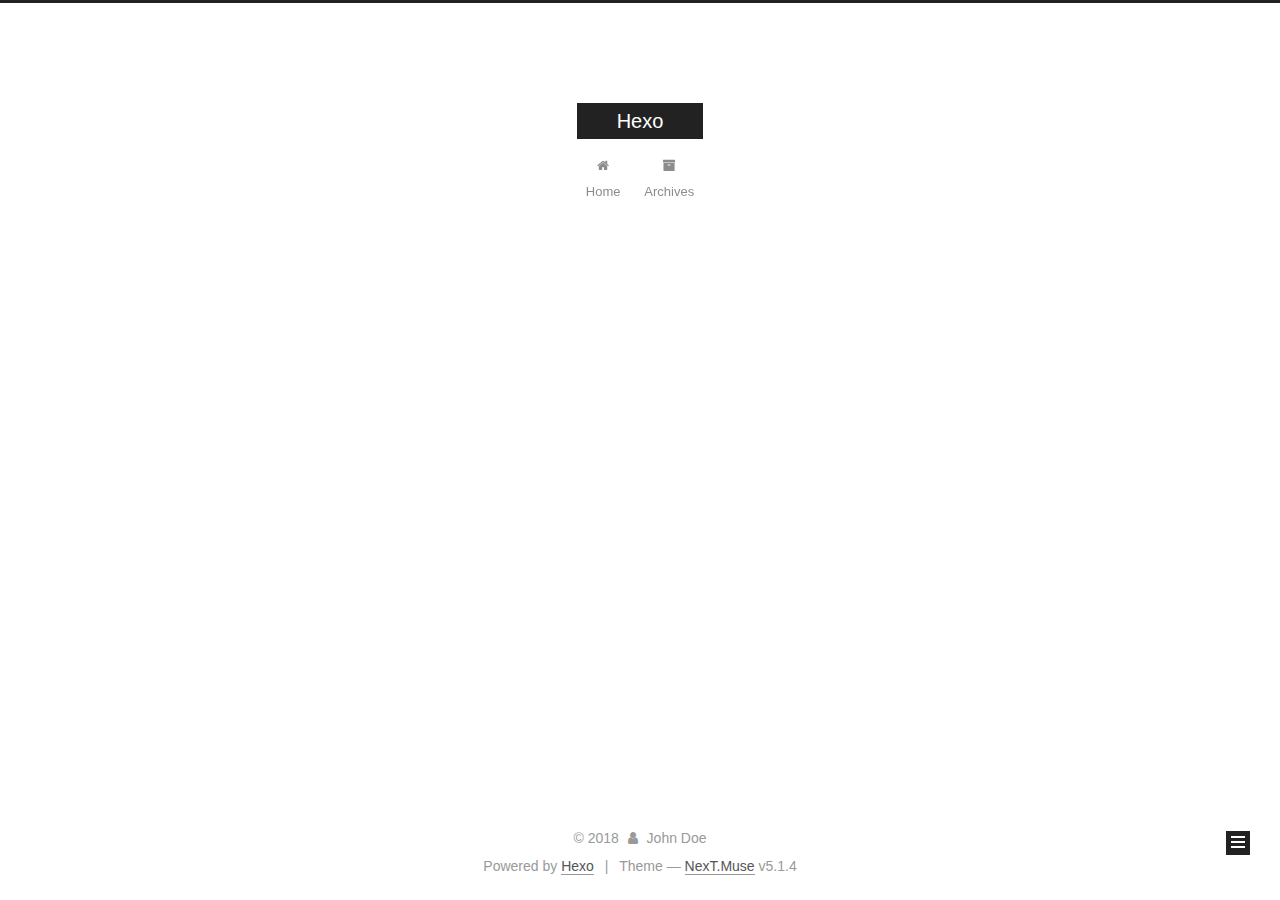
==== commit af178327: "Site updated: 2018-10-25 12:13:28" ====
--- a/archives/index.html
+++ b/archives/index.html
@@ -251,16 +251,16 @@
 
       <h2 class="post-title">
         
-            <a class="post-title-link" href="/2018/10/25/hello-world/" itemprop="url">
+            <a class="post-title-link" href="/2018/10/25/随笔/" itemprop="url">
               
-                <span itemprop="name">Hello World</span>
+                <span itemprop="name">随笔</span>
               
             </a>
         
       </h2>
 
       <div class="post-meta">
-        <time class="post-time" itemprop="dateCreated" datetime="2018-10-25T11:20:46+08:00" content="2018-10-25">
+        <time class="post-time" itemprop="dateCreated" datetime="2018-10-25T12:10:29+08:00" content="2018-10-25">
           10-25
         </time>
       </div>
@@ -332,6 +332,15 @@
             
 
             
+              
+              
+              <div class="site-state-item site-state-tags">
+                
+                  <span class="site-state-item-count">1</span>
+                  <span class="site-state-item-name">tags</span>
+                
+              </div>
+            
 
           </nav>
 
--- a/css/main.css
+++ b/css/main.css
@@ -1822,7 +1822,7 @@
   width: 4px;
   height: 4px;
   border-radius: 50%;
-  background: #47738b;
+  background: #6959ff;
 }
 .links-of-blogroll {
   font-size: 13px;
